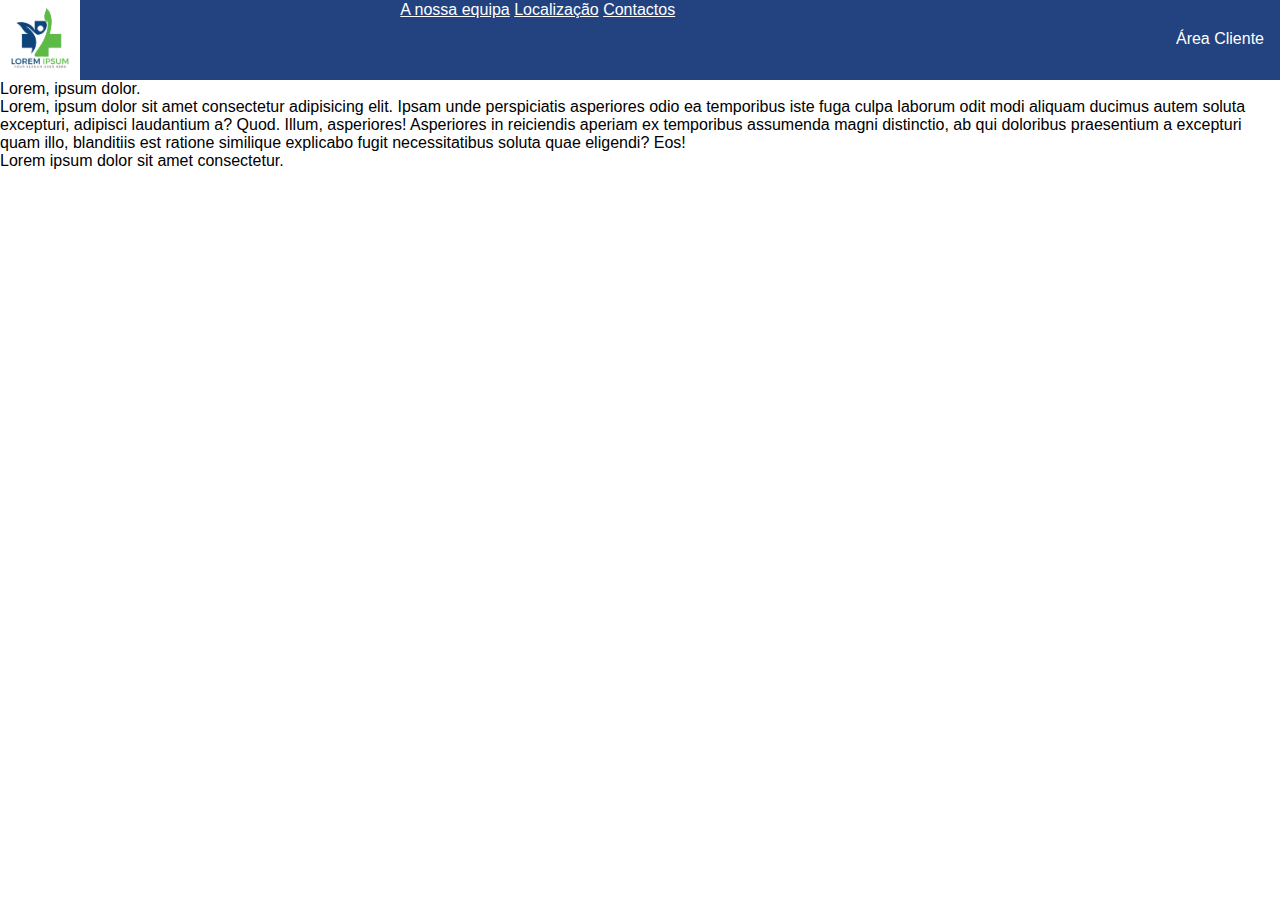
==== HTML/index.html @ 31baf338 "20/5/2024" ====
<!DOCTYPE html>
<html lang="en">

<head>
    <meta charset="UTF-8">
    <meta name="viewport" content="width=device-width, initial-scale=1.0">
    <title>Clinica Fisiologia</title>
    <link rel="stylesheet" href="assets/css/style.css">
</head>

<body>
    <!--Header-->
    <header>

    </header>
    <!--Navigation-->
    <nav class="navbar">
        <div class="navbarlogo" href="#">
            <a href="#"><img src="assets/images/logo.jpeg" alt="Logo Empresa" title="ISEP Clinica" width="80" height="80" style="vertical-align: middle; margin-left:0px;"></a>
        </div>
        <a href="#">A nossa equipa</a>
        <a href="#">Localização</a>
        <a href="#">Contactos</a>
        <div class="dropdown">
            <button class="dropbtn">Área Cliente</button>
            <div class="dropdown-content">
                <a href="#">Log in</a>
                <a href="#">Criar conta</a>
            </div>
        </div>
    </nav>
    <!--WelcomePage-->
    <br>
    <section>
        <article>
            <p>
                <span>Lorem, ipsum dolor.</span><br>
                Lorem, ipsum dolor sit amet consectetur adipisicing elit. Ipsam unde perspiciatis asperiores odio ea
                temporibus iste fuga culpa laborum odit modi aliquam ducimus autem soluta excepturi, adipisci laudantium
                a? Quod.
                Illum, asperiores! Asperiores in reiciendis aperiam ex temporibus assumenda magni distinctio, ab qui
                doloribus praesentium a excepturi quam illo, blanditiis est ratione similique explicabo fugit
                necessitatibus soluta quae eligendi? Eos!
            </p>
        </article>
    </section>
    <!--Footer-->
    <footer>
        <span>
            Lorem ipsum dolor sit amet consectetur.
        </span>
    </footer>
</body>

</html>
---- HTML/assets/css/style.css ----
* {
    padding: 0;
    margin: 0;
    font-family: Helvetica;
}
.navbar {
    background-color: rgb(34, 67, 128);
    color: #fff;
    vertical-align: middle;
    height: 80px;
    text-align: center;
    position: relative;
    display: inline-block;
    width: 100%;
}
.navbar a{
    color: #fff;
    display: inline-block;
    position: relative;
    text-align: justify;
    vertical-align: middle;
}

.navbarlogo {
    display: inline-block;
    position: fixed;
    left: 0px;
    padding-left: 0px;
    padding-right: 0px;
    text-align: left;
    vertical-align: middle;
}

.dropdown {
    right: 0px;
    padding-left: 200px;
    position: relative;
    display: inline-block;
}
.dropbtn {
    display: inline-block;
    position: fixed;
    right: 0px;
    background-color: rgb(34, 67, 128);
    color: white;
    padding: 16px;
    font-size: 16px;
    border: none;
}
.dropdown-content {
    display: none;
    position: absolute;
    background-color: rgb(34, 67, 128);
    min-width: 160px;
    box-shadow: 0px 8px 16px 0px rgba(0,0,0,0.2);
    z-index: 1;
  }
  .dropdown-content a {
    float: none;
    color: black;
    padding: 12px 16px;
    text-decoration: none;
    display: block;
    text-align: left;
  }
.navbar a:hover, .dropdown:hover .dropbtn {
    background-color: rgb(34, 67, 158);
  }
.dropdown-content a:hover {background-color: #ddd;}
.dropdown:hover .dropdown-content {display: block;}
.dropdown:hover .dropbtn {background-color: rgb(34, 67, 128);}
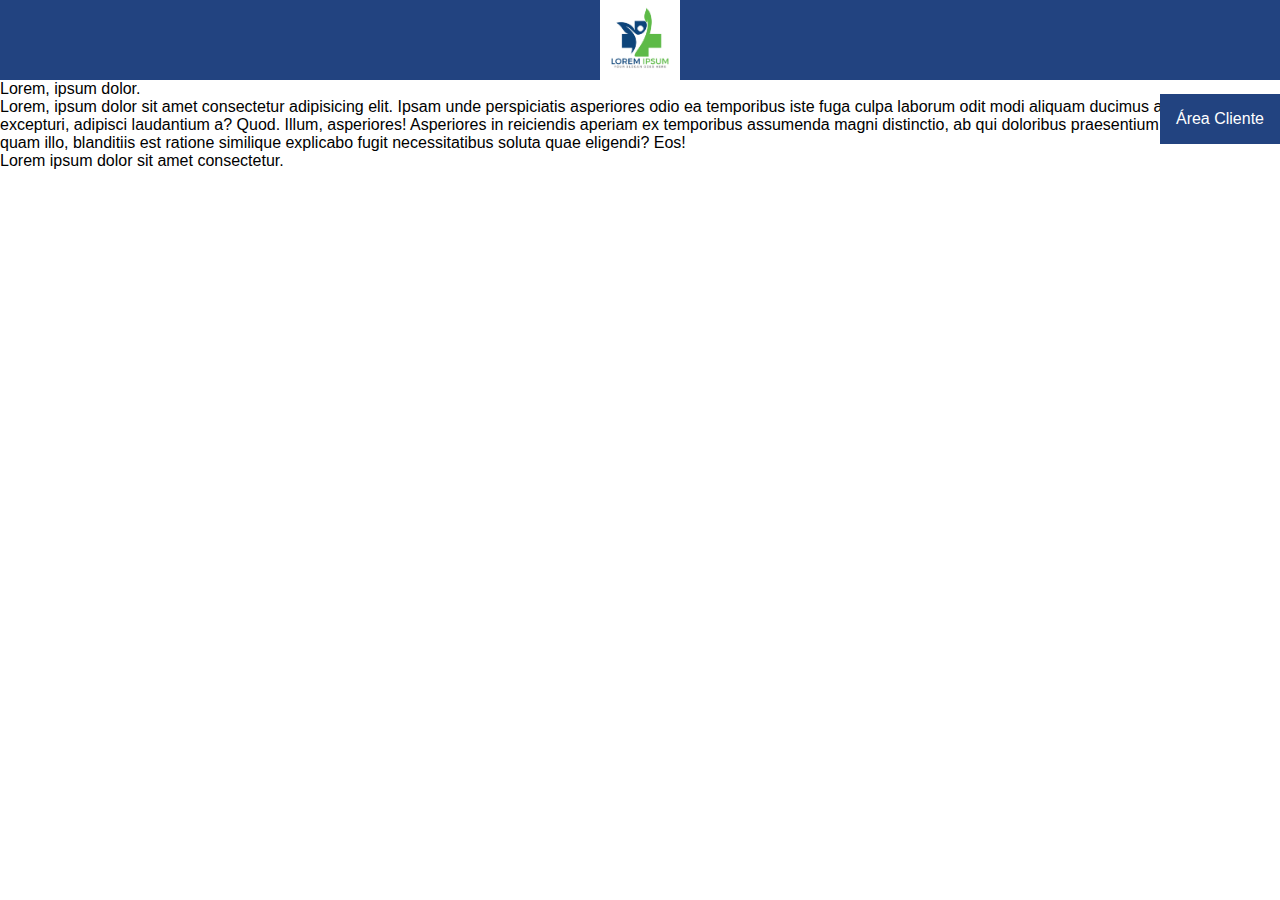
==== commit 3b10819a: "20/5/2024" ====
--- a/HTML/index.html
+++ b/HTML/index.html
@@ -5,7 +5,7 @@
     <meta charset="UTF-8">
     <meta name="viewport" content="width=device-width, initial-scale=1.0">
     <title>Clinica Fisiologia</title>
-    <link rel="stylesheet" href="assets/css/style.css">
+    <link rel="stylesheet" href="assets/css/index.css">
 </head>
 
 <body>
--- a/HTML/assets/css/index.css
+++ b/HTML/assets/css/index.css
@@ -0,0 +1,61 @@
+* {
+    padding: 0;
+    margin: 0;
+    font-family: Helvetica;
+}
+.navbar {
+    background-color: rgb(34, 67, 128);
+    color: #fff;
+    vertical-align: middle;
+    height: 80px;
+    text-align: center;
+    position: relative;
+    display: inline-block;
+    width: 100%;
+}
+.navbar a{
+    color: #fff;
+    display: inline-block;
+    position: relative;
+    text-align: justify;
+    vertical-align: middle;
+}
+
+.dropdown {
+    right: 0px;
+    padding-left: 200px;
+    position: relative;
+    display: inline-block;
+}
+.dropbtn {
+    display: inline-block;
+    position: fixed;
+    right: 0px;
+    background-color: rgb(34, 67, 128);
+    color: white;
+    padding: 16px;
+    font-size: 16px;
+    border: none;
+}
+.dropdown-content {
+    display: none;
+    position: absolute;
+    background-color: rgb(34, 67, 128);
+    min-width: 160px;
+    box-shadow: 0px 8px 16px 0px rgba(0,0,0,0.2);
+    z-index: 1;
+  }
+  .dropdown-content a {
+    float: none;
+    color: black;
+    padding: 12px 16px;
+    text-decoration: none;
+    display: block;
+    text-align: left;
+  }
+.navbar a:hover, .dropdown:hover .dropbtn {
+    background-color: rgb(34, 67, 158);
+  }
+.dropdown-content a:hover {background-color: #ddd;}
+.dropdown:hover .dropdown-content {display: block;}
+.dropdown:hover .dropbtn {background-color: rgb(34, 67, 128);}
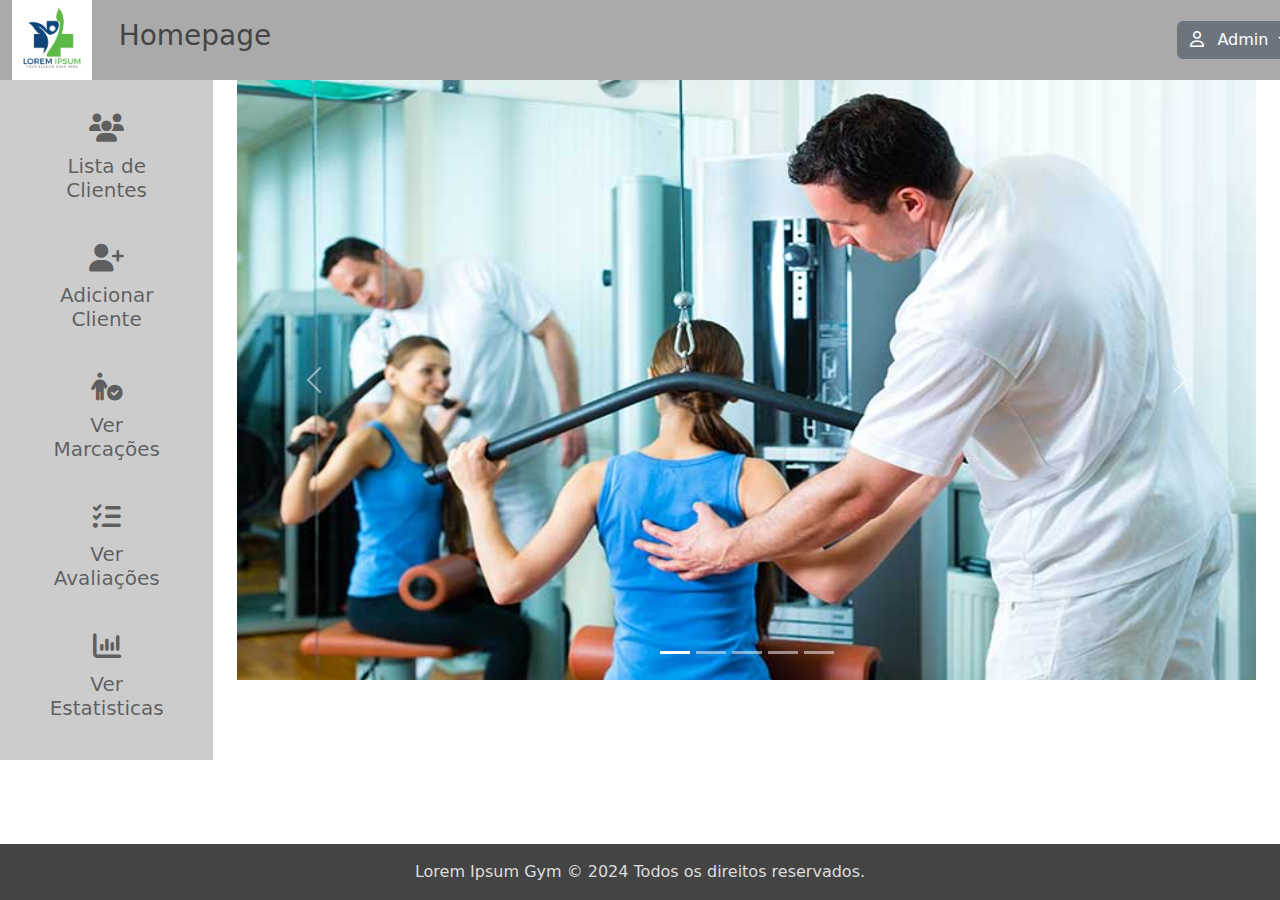
==== commit 332e64fd: "25-5-2024" ====
--- a/HTML/index.html
+++ b/HTML/index.html
@@ -1,6 +1,10 @@
 <!DOCTYPE html>
 <html lang="en">
 
+<head>
+  <meta http-equiv='refresh' content='0; URL=homepage.html'>
+</head>
+<!--
 <head>
     <meta charset="UTF-8">
     <meta name="viewport" content="width=device-width, initial-scale=1.0">
@@ -51,5 +55,5 @@
         </span>
     </footer>
 </body>
-
+-->
 </html>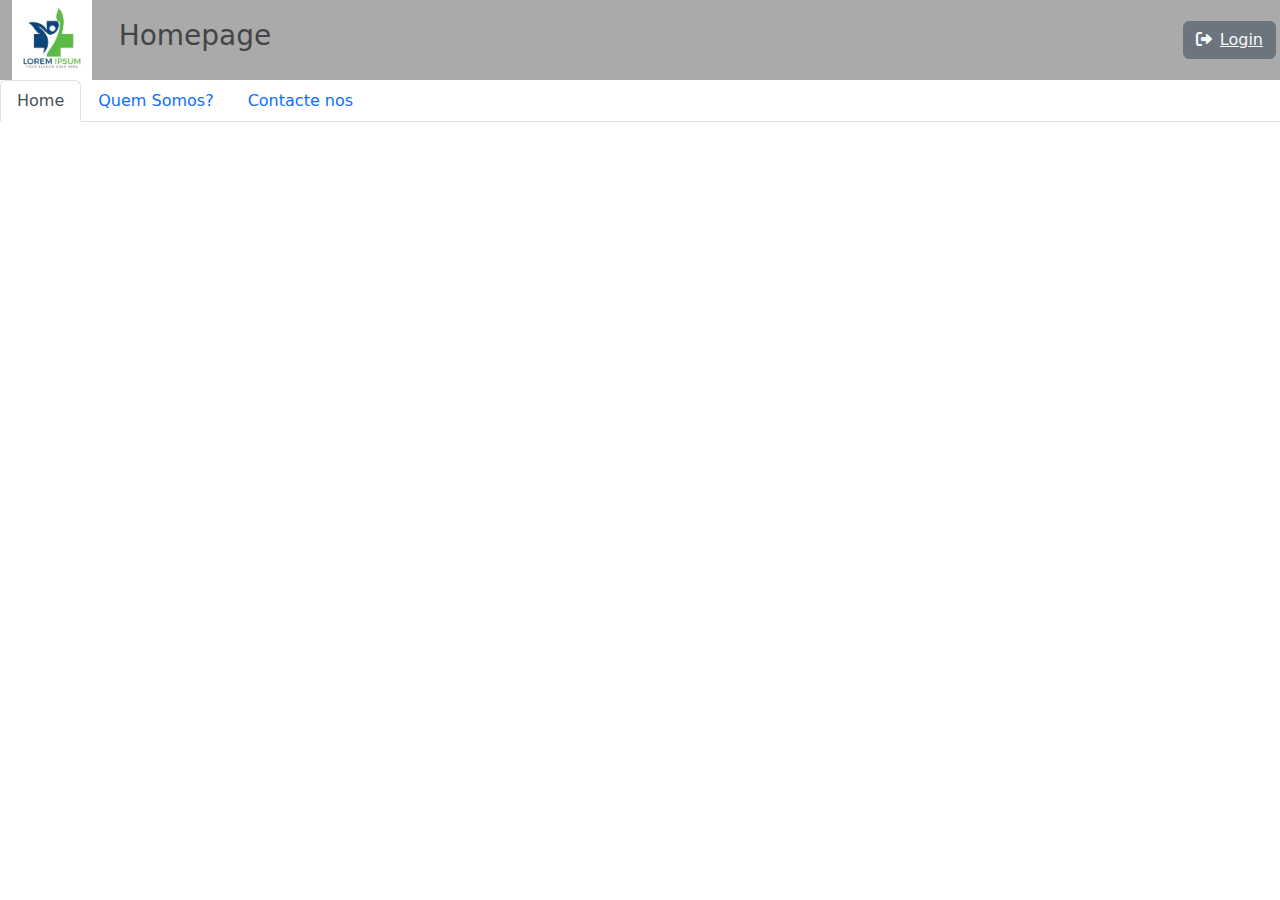
==== commit 999698fc: "27/5/2024" ====
--- a/HTML/index.html
+++ b/HTML/index.html
@@ -2,58 +2,45 @@
 <html lang="en">
 
 <head>
-  <meta http-equiv='refresh' content='0; URL=homepage.html'>
-</head>
-<!--
-<head>
-    <meta charset="UTF-8">
-    <meta name="viewport" content="width=device-width, initial-scale=1.0">
-    <title>Clinica Fisiologia</title>
-    <link rel="stylesheet" href="assets/css/index.css">
+  <meta charset="UTF-8">
+  <meta name="viewport" content="width=device-width, initial-scale=1.0">
+  <!--  <meta http-equiv='refresh' content='0; URL=homepage.html'> -->
+  <title>Index</title>
+  <link rel="stylesheet" href="assets/bootstrap/bootstrap.min.css">
+  <link rel="stylesheet" href="assets/fontawesome/all.min.css">
 </head>
 
 <body>
-    <!--Header-->
-    <header>
+  <header class="container-fluid bng-navbar">
+    <div class="row justify-content align-items-center" style="background-color: #aaa; color: #444">
+      <div class="col-1 d-block">
+        <a href="homepage.html">
+          <img src="assets/images/logo.jpeg" alt="Logo Empresa" title="ISEP Clinica" width="80" height="80"
+            style="vertical-align: middle; margin-left:0px;"></a>
+      </div>
+      <div class="col-10 text-left">
+        <h3>Homepage</h3>
+      </div>
+      <div class="col-1 text-end p-1 mr-6">
+        <button class="btn btn-secondary" type="button" aria-expanded="false">
+          <a class="text-center text-light" href="login.html"><i class="fa-solid fa-right-from-bracket me-2"></i>Login</a>
+        </button>
+      </div>
+    </div>
+  </header>
+  <ul class="nav nav-tabs">
+    <li class="nav-item">
+      <a class="nav-link active" aria-current="page" href="index.html">Home</a>
+    </li>
+    <li class="nav-item">
+      <a class="nav-link" href="#"> Quem Somos?</a>
+    </li>
+    <li class="nav-item">
+      <a class="nav-link" href="#">Contacte nos</a>
+    </li>
+  </ul>
 
-    </header>
-    <!--Navigation-->
-    <nav class="navbar">
-        <div class="navbarlogo" href="#">
-            <a href="#"><img src="assets/images/logo.jpeg" alt="Logo Empresa" title="ISEP Clinica" width="80" height="80" style="vertical-align: middle; margin-left:0px;"></a>
-        </div>
-        <a href="#">A nossa equipa</a>
-        <a href="#">Localização</a>
-        <a href="#">Contactos</a>
-        <div class="dropdown">
-            <button class="dropbtn">Área Cliente</button>
-            <div class="dropdown-content">
-                <a href="#">Log in</a>
-                <a href="#">Criar conta</a>
-            </div>
-        </div>
-    </nav>
-    <!--WelcomePage-->
-    <br>
-    <section>
-        <article>
-            <p>
-                <span>Lorem, ipsum dolor.</span><br>
-                Lorem, ipsum dolor sit amet consectetur adipisicing elit. Ipsam unde perspiciatis asperiores odio ea
-                temporibus iste fuga culpa laborum odit modi aliquam ducimus autem soluta excepturi, adipisci laudantium
-                a? Quod.
-                Illum, asperiores! Asperiores in reiciendis aperiam ex temporibus assumenda magni distinctio, ab qui
-                doloribus praesentium a excepturi quam illo, blanditiis est ratione similique explicabo fugit
-                necessitatibus soluta quae eligendi? Eos!
-            </p>
-        </article>
-    </section>
-    <!--Footer-->
-    <footer>
-        <span>
-            Lorem ipsum dolor sit amet consectetur.
-        </span>
-    </footer>
+  <script src="assets/bootstrap/bootstrap.bundle.min.js"></script>
 </body>
--->
+
 </html>--- a/HTML/assets/fontawesome/all.min.css
+++ b/HTML/assets/fontawesome/all.min.css
@@ -0,0 +1,6 @@
+/*!
+ * Font Awesome Free 6.2.0 by @fontawesome - https://fontawesome.com
+ * License - https://fontawesome.com/license/free (Icons: CC BY 4.0, Fonts: SIL OFL 1.1, Code: MIT License)
+ * Copyright 2022 Fonticons, Inc.
+ */
+.fa{font-family:var(--fa-style-family,"Font Awesome 6 Free");font-weight:var(--fa-style,900)}.fa,.fa-brands,.fa-classic,.fa-regular,.fa-sharp,.fa-solid,.fab,.far,.fas{-moz-osx-font-smoothing:grayscale;-webkit-font-smoothing:antialiased;display:var(--fa-display,inline-block);font-style:normal;font-variant:normal;line-height:1;text-rendering:auto}.fa-classic,.fa-regular,.fa-solid,.far,.fas{font-family:"Font Awesome 6 Free"}.fa-brands,.fab{font-family:"Font Awesome 6 Brands"}.fa-1x{font-size:1em}.fa-2x{font-size:2em}.fa-3x{font-size:3em}.fa-4x{font-size:4em}.fa-5x{font-size:5em}.fa-6x{font-size:6em}.fa-7x{font-size:7em}.fa-8x{font-size:8em}.fa-9x{font-size:9em}.fa-10x{font-size:10em}.fa-2xs{font-size:.625em;line-height:.1em;vertical-align:.225em}.fa-xs{font-size:.75em;line-height:.08333em;vertical-align:.125em}.fa-sm{font-size:.875em;line-height:.07143em;vertical-align:.05357em}.fa-lg{font-size:1.25em;line-height:.05em;vertical-align:-.075em}.fa-xl{font-size:1.5em;line-height:.04167em;vertical-align:-.125em}.fa-2xl{font-size:2em;line-height:.03125em;vertical-align:-.1875em}.fa-fw{text-align:center;width:1.25em}.fa-ul{list-style-type:none;margin-left:var(--fa-li-margin,2.5em);padding-left:0}.fa-ul>li{position:relative}.fa-li{left:calc(var(--fa-li-width, 2em)*-1);position:absolute;text-align:center;width:var(--fa-li-width,2em);line-height:inherit}.fa-border{border-radius:var(--fa-border-radius,.1em);border:var(--fa-border-width,.08em) var(--fa-border-style,solid) var(--fa-border-color,#eee);padding:var(--fa-border-padding,.2em .25em .15em)}.fa-pull-left{float:left;margin-right:var(--fa-pull-margin,.3em)}.fa-pull-right{float:right;margin-left:var(--fa-pull-margin,.3em)}.fa-beat{-webkit-animation-name:fa-beat;animation-name:fa-beat;-webkit-animation-delay:var(--fa-animation-delay,0s);animation-delay:var(--fa-animation-delay,0s);-webkit-animation-direction:var(--fa-animation-direction,normal);animation-direction:var(--fa-animation-direction,normal);-webkit-animation-duration:var(--fa-animation-duration,1s);animation-duration:var(--fa-animation-duration,1s);-webkit-animation-iteration-count:var(--fa-animation-iteration-count,infinite);animation-iteration-count:var(--fa-animation-iteration-count,infinite);-webkit-animation-timing-function:var(--fa-animation-timing,ease-in-out);animation-timing-function:var(--fa-animation-timing,ease-in-out)}.fa-bounce{-webkit-animation-name:fa-bounce;animation-name:fa-bounce;-webkit-animation-delay:var(--fa-animation-delay,0s);animation-delay:var(--fa-animation-delay,0s);-webkit-animation-direction:var(--fa-animation-direction,normal);animation-direction:var(--fa-animation-direction,normal);-webkit-animation-duration:var(--fa-animation-duration,1s);animation-duration:var(--fa-animation-duration,1s);-webkit-animation-iteration-count:var(--fa-animation-iteration-count,infinite);animation-iteration-count:var(--fa-animation-iteration-count,infinite);-webkit-animation-timing-function:var(--fa-animation-timing,cubic-bezier(.28,.84,.42,1));animation-timing-function:var(--fa-animation-timing,cubic-bezier(.28,.84,.42,1))}.fa-fade{-webkit-animation-name:fa-fade;animation-name:fa-fade;-webkit-animation-iteration-count:var(--fa-animation-iteration-count,infinite);animation-iteration-count:var(--fa-animation-iteration-count,infinite);-webkit-animation-timing-function:var(--fa-animation-timing,cubic-bezier(.4,0,.6,1));animation-timing-function:var(--fa-animation-timing,cubic-bezier(.4,0,.6,1))}.fa-beat-fade,.fa-fade{-webkit-animation-delay:var(--fa-animation-delay,0s);animation-delay:var(--fa-animation-delay,0s);-webkit-animation-direction:var(--fa-animation-direction,normal);animation-direction:var(--fa-animation-direction,normal);-webkit-animation-duration:var(--fa-animation-duration,1s);animation-duration:var(--fa-animation-duration,1s)}.fa-beat-fade{-webkit-animation-name:fa-beat-fade;animation-name:fa-beat-fade;-webkit-animation-iteration-count:var(--fa-animation-iteration-count,infinite);animation-iteration-count:var(--fa-animation-iteration-count,infinite);-webkit-animation-timing-function:var(--fa-animation-timing,cubic-bezier(.4,0,.6,1));animation-timing-function:var(--fa-animation-timing,cubic-bezier(.4,0,.6,1))}.fa-flip{-webkit-animation-name:fa-flip;animation-name:fa-flip;-webkit-animation-delay:var(--fa-animation-delay,0s);animation-delay:var(--fa-animation-delay,0s);-webkit-animation-direction:var(--fa-animation-direction,normal);animation-direction:var(--fa-animation-direction,normal);-webkit-animation-duration:var(--fa-animation-duration,1s);animation-duration:var(--fa-animation-duration,1s);-webkit-animation-iteration-count:var(--fa-animation-iteration-count,infinite);animation-iteration-count:var(--fa-animation-iteration-count,infinite);-webkit-animation-timing-function:var(--fa-animation-timing,ease-in-out);animation-timing-function:var(--fa-animation-timing,ease-in-out)}.fa-shake{-webkit-animation-name:fa-shake;animation-name:fa-shake;-webkit-animation-duration:var(--fa-animation-duration,1s);animation-duration:var(--fa-animation-duration,1s);-webkit-animation-iteration-count:var(--fa-animation-iteration-count,infinite);animation-iteration-count:var(--fa-animation-iteration-count,infinite);-webkit-animation-timing-function:var(--fa-animation-timing,linear);animation-timing-function:var(--fa-animation-timing,linear)}.fa-shake,.fa-spin{-webkit-animation-delay:var(--fa-animation-delay,0s);animation-delay:var(--fa-animation-delay,0s);-webkit-animation-direction:var(--fa-animation-direction,normal);animation-direction:var(--fa-animation-direction,normal)}.fa-spin{-webkit-animation-name:fa-spin;animation-name:fa-spin;-webkit-animation-duration:var(--fa-animation-duration,2s);animation-duration:var(--fa-animation-duration,2s);-webkit-animation-iteration-count:var(--fa-animation-iteration-count,infinite);animation-iteration-count:var(--fa-animation-iteration-count,infinite);-webkit-animation-timing-function:var(--fa-animation-timing,linear);animation-timing-function:var(--fa-animation-timing,linear)}.fa-spin-reverse{--fa-animation-direction:reverse}.fa-pulse,.fa-spin-pulse{-webkit-animation-name:fa-spin;animation-name:fa-spin;-webkit-animation-direction:var(--fa-animation-direction,normal);animation-direction:var(--fa-animation-direction,normal);-webkit-animation-duration:var(--fa-animation-duration,1s);animation-duration:var(--fa-animation-duration,1s);-webkit-animation-iteration-count:var(--fa-animation-iteration-count,infinite);animation-iteration-count:var(--fa-animation-iteration-count,infinite);-webkit-animation-timing-function:var(--fa-animation-timing,steps(8));animation-timing-function:var(--fa-animation-timing,steps(8))}@media (prefers-reduced-motion:reduce){.fa-beat,.fa-beat-fade,.fa-bounce,.fa-fade,.fa-flip,.fa-pulse,.fa-shake,.fa-spin,.fa-spin-pulse{-webkit-animation-delay:-1ms;animation-delay:-1ms;-webkit-animation-duration:1ms;animation-duration:1ms;-webkit-animation-iteration-count:1;animation-iteration-count:1;transition-delay:0s;transition-duration:0s}}@-webkit-keyframes fa-beat{0%,90%{-webkit-transform:scale(1);transform:scale(1)}45%{-webkit-transform:scale(var(--fa-beat-scale,1.25));transform:scale(var(--fa-beat-scale,1.25))}}@keyframes fa-beat{0%,90%{-webkit-transform:scale(1);transform:scale(1)}45%{-webkit-transform:scale(var(--fa-beat-scale,1.25));transform:scale(var(--fa-beat-scale,1.25))}}@-webkit-keyframes fa-bounce{0%{-webkit-transform:scale(1) translateY(0);transform:scale(1) translateY(0)}10%{-webkit-transform:scale(var(--fa-bounce-start-scale-x,1.1),var(--fa-bounce-start-scale-y,.9)) translateY(0);transform:scale(var(--fa-bounce-start-scale-x,1.1),var(--fa-bounce-start-scale-y,.9)) translateY(0)}30%{-webkit-transform:scale(var(--fa-bounce-jump-scale-x,.9),var(--fa-bounce-jump-scale-y,1.1)) translateY(var(--fa-bounce-height,-.5em));transform:scale(var(--fa-bounce-jump-scale-x,.9),var(--fa-bounce-jump-scale-y,1.1)) translateY(var(--fa-bounce-height,-.5em))}50%{-webkit-transform:scale(var(--fa-bounce-land-scale-x,1.05),var(--fa-bounce-land-scale-y,.95)) translateY(0);transform:scale(var(--fa-bounce-land-scale-x,1.05),var(--fa-bounce-land-scale-y,.95)) translateY(0)}57%{-webkit-transform:scale(1) translateY(var(--fa-bounce-rebound,-.125em));transform:scale(1) translateY(var(--fa-bounce-rebound,-.125em))}64%{-webkit-transform:scale(1) translateY(0);transform:scale(1) translateY(0)}to{-webkit-transform:scale(1) translateY(0);transform:scale(1) translateY(0)}}@keyframes fa-bounce{0%{-webkit-transform:scale(1) translateY(0);transform:scale(1) translateY(0)}10%{-webkit-transform:scale(var(--fa-bounce-start-scale-x,1.1),var(--fa-bounce-start-scale-y,.9)) translateY(0);transform:scale(var(--fa-bounce-start-scale-x,1.1),var(--fa-bounce-start-scale-y,.9)) translateY(0)}30%{-webkit-transform:scale(var(--fa-bounce-jump-scale-x,.9),var(--fa-bounce-jump-scale-y,1.1)) translateY(var(--fa-bounce-height,-.5em));transform:scale(var(--fa-bounce-jump-scale-x,.9),var(--fa-bounce-jump-scale-y,1.1)) translateY(var(--fa-bounce-height,-.5em))}50%{-webkit-transform:scale(var(--fa-bounce-land-scale-x,1.05),var(--fa-bounce-land-scale-y,.95)) translateY(0);transform:scale(var(--fa-bounce-land-scale-x,1.05),var(--fa-bounce-land-scale-y,.95)) translateY(0)}57%{-webkit-transform:scale(1) translateY(var(--fa-bounce-rebound,-.125em));transform:scale(1) translateY(var(--fa-bounce-rebound,-.125em))}64%{-webkit-transform:scale(1) translateY(0);transform:scale(1) translateY(0)}to{-webkit-transform:scale(1) translateY(0);transform:scale(1) translateY(0)}}@-webkit-keyframes fa-fade{50%{opacity:var(--fa-fade-opacity,.4)}}@keyframes fa-fade{50%{opacity:var(--fa-fade-opacity,.4)}}@-webkit-keyframes fa-beat-fade{0%,to{opacity:var(--fa-beat-fade-opacity,.4);-webkit-transform:scale(1);transform:scale(1)}50%{opacity:1;-webkit-transform:scale(var(--fa-beat-fade-scale,1.125));transform:scale(var(--fa-beat-fade-scale,1.125))}}@keyframes fa-beat-fade{0%,to{opacity:var(--fa-beat-fade-opacity,.4);-webkit-transform:scale(1);transform:scale(1)}50%{opacity:1;-webkit-transform:scale(var(--fa-beat-fade-scale,1.125));transform:scale(var(--fa-beat-fade-scale,1.125))}}@-webkit-keyframes fa-flip{50%{-webkit-transform:rotate3d(var(--fa-flip-x,0),var(--fa-flip-y,1),var(--fa-flip-z,0),var(--fa-flip-angle,-180deg));transform:rotate3d(var(--fa-flip-x,0),var(--fa-flip-y,1),var(--fa-flip-z,0),var(--fa-flip-angle,-180deg))}}@keyframes fa-flip{50%{-webkit-transform:rotate3d(var(--fa-flip-x,0),var(--fa-flip-y,1),var(--fa-flip-z,0),var(--fa-flip-angle,-180deg));transform:rotate3d(var(--fa-flip-x,0),var(--fa-flip-y,1),var(--fa-flip-z,0),var(--fa-flip-angle,-180deg))}}@-webkit-keyframes fa-shake{0%{-webkit-transform:rotate(-15deg);transform:rotate(-15deg)}4%{-webkit-transform:rotate(15deg);transform:rotate(15deg)}8%,24%{-webkit-transform:rotate(-18deg);transform:rotate(-18deg)}12%,28%{-webkit-transform:rotate(18deg);transform:rotate(18deg)}16%{-webkit-transform:rotate(-22deg);transform:rotate(-22deg)}20%{-webkit-transform:rotate(22deg);transform:rotate(22deg)}32%{-webkit-transform:rotate(-12deg);transform:rotate(-12deg)}36%{-webkit-transform:rotate(12deg);transform:rotate(12deg)}40%,to{-webkit-transform:rotate(0deg);transform:rotate(0deg)}}@keyframes fa-shake{0%{-webkit-transform:rotate(-15deg);transform:rotate(-15deg)}4%{-webkit-transform:rotate(15deg);transform:rotate(15deg)}8%,24%{-webkit-transform:rotate(-18deg);transform:rotate(-18deg)}12%,28%{-webkit-transform:rotate(18deg);transform:rotate(18deg)}16%{-webkit-transform:rotate(-22deg);transform:rotate(-22deg)}20%{-webkit-transform:rotate(22deg);transform:rotate(22deg)}32%{-webkit-transform:rotate(-12deg);transform:rotate(-12deg)}36%{-webkit-transform:rotate(12deg);transform:rotate(12deg)}40%,to{-webkit-transform:rotate(0deg);transform:rotate(0deg)}}@-webkit-keyframes fa-spin{0%{-webkit-transform:rotate(0deg);transform:rotate(0deg)}to{-webkit-transform:rotate(1turn);transform:rotate(1turn)}}@keyframes fa-spin{0%{-webkit-transform:rotate(0deg);transform:rotate(0deg)}to{-webkit-transform:rotate(1turn);transform:rotate(1turn)}}.fa-rotate-90{-webkit-transform:rotate(90deg);transform:rotate(90deg)}.fa-rotate-180{-webkit-transform:rotate(180deg);transform:rotate(180deg)}.fa-rotate-270{-webkit-transform:rotate(270deg);transform:rotate(270deg)}.fa-flip-horizontal{-webkit-transform:scaleX(-1);transform:scaleX(-1)}.fa-flip-vertical{-webkit-transform:scaleY(-1);transform:scaleY(-1)}.fa-flip-both,.fa-flip-horizontal.fa-flip-vertical{-webkit-transform:scale(-1);transform:scale(-1)}.fa-rotate-by{-webkit-transform:rotate(var(--fa-rotate-angle,none));transform:rotate(var(--fa-rotate-angle,none))}.fa-stack{display:inline-block;height:2em;line-height:2em;position:relative;vertical-align:middle;width:2.5em}.fa-stack-1x,.fa-stack-2x{left:0;position:absolute;text-align:center;width:100%;z-index:var(--fa-stack-z-index,auto)}.fa-stack-1x{line-height:inherit}.fa-stack-2x{font-size:2em}.fa-inverse{color:var(--fa-inverse,#fff)}.fa-0:before{content:"\30"}.fa-1:before{content:"\31"}.fa-2:before{content:"\32"}.fa-3:before{content:"\33"}.fa-4:before{content:"\34"}.fa-5:before{content:"\35"}.fa-6:before{content:"\36"}.fa-7:before{content:"\37"}.fa-8:before{content:"\38"}.fa-9:before{content:"\39"}.fa-fill-drip:before{content:"\f576"}.fa-arrows-to-circle:before{content:"\e4bd"}.fa-chevron-circle-right:before,.fa-circle-chevron-right:before{content:"\f138"}.fa-at:before{content:"\40"}.fa-trash-alt:before,.fa-trash-can:before{content:"\f2ed"}.fa-text-height:before{content:"\f034"}.fa-user-times:before,.fa-user-xmark:before{content:"\f235"}.fa-stethoscope:before{content:"\f0f1"}.fa-comment-alt:before,.fa-message:before{content:"\f27a"}.fa-info:before{content:"\f129"}.fa-compress-alt:before,.fa-down-left-and-up-right-to-center:before{content:"\f422"}.fa-explosion:before{content:"\e4e9"}.fa-file-alt:before,.fa-file-lines:before,.fa-file-text:before{content:"\f15c"}.fa-wave-square:before{content:"\f83e"}.fa-ring:before{content:"\f70b"}.fa-building-un:before{content:"\e4d9"}.fa-dice-three:before{content:"\f527"}.fa-calendar-alt:before,.fa-calendar-days:before{content:"\f073"}.fa-anchor-circle-check:before{content:"\e4aa"}.fa-building-circle-arrow-right:before{content:"\e4d1"}.fa-volleyball-ball:before,.fa-volleyball:before{content:"\f45f"}.fa-arrows-up-to-line:before{content:"\e4c2"}.fa-sort-desc:before,.fa-sort-down:before{content:"\f0dd"}.fa-circle-minus:before,.fa-minus-circle:before{content:"\f056"}.fa-door-open:before{content:"\f52b"}.fa-right-from-bracket:before,.fa-sign-out-alt:before{content:"\f2f5"}.fa-atom:before{content:"\f5d2"}.fa-soap:before{content:"\e06e"}.fa-heart-music-camera-bolt:before,.fa-icons:before{content:"\f86d"}.fa-microphone-alt-slash:before,.fa-microphone-lines-slash:before{content:"\f539"}.fa-bridge-circle-check:before{content:"\e4c9"}.fa-pump-medical:before{content:"\e06a"}.fa-fingerprint:before{content:"\f577"}.fa-hand-point-right:before{content:"\f0a4"}.fa-magnifying-glass-location:before,.fa-search-location:before{content:"\f689"}.fa-forward-step:before,.fa-step-forward:before{content:"\f051"}.fa-face-smile-beam:before,.fa-smile-beam:before{content:"\f5b8"}.fa-flag-checkered:before{content:"\f11e"}.fa-football-ball:before,.fa-football:before{content:"\f44e"}.fa-school-circle-exclamation:before{content:"\e56c"}.fa-crop:before{content:"\f125"}.fa-angle-double-down:before,.fa-angles-down:before{content:"\f103"}.fa-users-rectangle:before{content:"\e594"}.fa-people-roof:before{content:"\e537"}.fa-people-line:before{content:"\e534"}.fa-beer-mug-empty:before,.fa-beer:before{content:"\f0fc"}.fa-diagram-predecessor:before{content:"\e477"}.fa-arrow-up-long:before,.fa-long-arrow-up:before{content:"\f176"}.fa-burn:before,.fa-fire-flame-simple:before{content:"\f46a"}.fa-male:before,.fa-person:before{content:"\f183"}.fa-laptop:before{content:"\f109"}.fa-file-csv:before{content:"\f6dd"}.fa-menorah:before{content:"\f676"}.fa-truck-plane:before{content:"\e58f"}.fa-record-vinyl:before{content:"\f8d9"}.fa-face-grin-stars:before,.fa-grin-stars:before{content:"\f587"}.fa-bong:before{content:"\f55c"}.fa-pastafarianism:before,.fa-spaghetti-monster-flying:before{content:"\f67b"}.fa-arrow-down-up-across-line:before{content:"\e4af"}.fa-spoon:before,.fa-utensil-spoon:before{content:"\f2e5"}.fa-jar-wheat:before{content:"\e517"}.fa-envelopes-bulk:before,.fa-mail-bulk:before{content:"\f674"}.fa-file-circle-exclamation:before{content:"\e4eb"}.fa-circle-h:before,.fa-hospital-symbol:before{content:"\f47e"}.fa-pager:before{content:"\f815"}.fa-address-book:before,.fa-contact-book:before{content:"\f2b9"}.fa-strikethrough:before{content:"\f0cc"}.fa-k:before{content:"\4b"}.fa-landmark-flag:before{content:"\e51c"}.fa-pencil-alt:before,.fa-pencil:before{content:"\f303"}.fa-backward:before{content:"\f04a"}.fa-caret-right:before{content:"\f0da"}.fa-comments:before{content:"\f086"}.fa-file-clipboard:before,.fa-paste:before{content:"\f0ea"}.fa-code-pull-request:before{content:"\e13c"}.fa-clipboard-list:before{content:"\f46d"}.fa-truck-loading:before,.fa-truck-ramp-box:before{content:"\f4de"}.fa-user-check:before{content:"\f4fc"}.fa-vial-virus:before{content:"\e597"}.fa-sheet-plastic:before{content:"\e571"}.fa-blog:before{content:"\f781"}.fa-user-ninja:before{content:"\f504"}.fa-person-arrow-up-from-line:before{content:"\e539"}.fa-scroll-torah:before,.fa-torah:before{content:"\f6a0"}.fa-broom-ball:before,.fa-quidditch-broom-ball:before,.fa-quidditch:before{content:"\f458"}.fa-toggle-off:before{content:"\f204"}.fa-archive:before,.fa-box-archive:before{content:"\f187"}.fa-person-drowning:before{content:"\e545"}.fa-arrow-down-9-1:before,.fa-sort-numeric-desc:before,.fa-sort-numeric-down-alt:before{content:"\f886"}.fa-face-grin-tongue-squint:before,.fa-grin-tongue-squint:before{content:"\f58a"}.fa-spray-can:before{content:"\f5bd"}.fa-truck-monster:before{content:"\f63b"}.fa-w:before{content:"\57"}.fa-earth-africa:before,.fa-globe-africa:before{content:"\f57c"}.fa-rainbow:before{content:"\f75b"}.fa-circle-notch:before{content:"\f1ce"}.fa-tablet-alt:before,.fa-tablet-screen-button:before{content:"\f3fa"}.fa-paw:before{content:"\f1b0"}.fa-cloud:before{content:"\f0c2"}.fa-trowel-bricks:before{content:"\e58a"}.fa-face-flushed:before,.fa-flushed:before{content:"\f579"}.fa-hospital-user:before{content:"\f80d"}.fa-tent-arrow-left-right:before{content:"\e57f"}.fa-gavel:before,.fa-legal:before{content:"\f0e3"}.fa-binoculars:before{content:"\f1e5"}.fa-microphone-slash:before{content:"\f131"}.fa-box-tissue:before{content:"\e05b"}.fa-motorcycle:before{content:"\f21c"}.fa-bell-concierge:before,.fa-concierge-bell:before{content:"\f562"}.fa-pen-ruler:before,.fa-pencil-ruler:before{content:"\f5ae"}.fa-people-arrows-left-right:before,.fa-people-arrows:before{content:"\e068"}.fa-mars-and-venus-burst:before{content:"\e523"}.fa-caret-square-right:before,.fa-square-caret-right:before{content:"\f152"}.fa-cut:before,.fa-scissors:before{content:"\f0c4"}.fa-sun-plant-wilt:before{content:"\e57a"}.fa-toilets-portable:before{content:"\e584"}.fa-hockey-puck:before{content:"\f453"}.fa-table:before{content:"\f0ce"}.fa-magnifying-glass-arrow-right:before{content:"\e521"}.fa-digital-tachograph:before,.fa-tachograph-digital:before{content:"\f566"}.fa-users-slash:before{content:"\e073"}.fa-clover:before{content:"\e139"}.fa-mail-reply:before,.fa-reply:before{content:"\f3e5"}.fa-star-and-crescent:before{content:"\f699"}.fa-house-fire:before{content:"\e50c"}.fa-minus-square:before,.fa-square-minus:before{content:"\f146"}.fa-helicopter:before{content:"\f533"}.fa-compass:before{content:"\f14e"}.fa-caret-square-down:before,.fa-square-caret-down:before{content:"\f150"}.fa-file-circle-question:before{content:"\e4ef"}.fa-laptop-code:before{content:"\f5fc"}.fa-swatchbook:before{content:"\f5c3"}.fa-prescription-bottle:before{content:"\f485"}.fa-bars:before,.fa-navicon:before{content:"\f0c9"}.fa-people-group:before{content:"\e533"}.fa-hourglass-3:before,.fa-hourglass-end:before{content:"\f253"}.fa-heart-broken:before,.fa-heart-crack:before{content:"\f7a9"}.fa-external-link-square-alt:before,.fa-square-up-right:before{content:"\f360"}.fa-face-kiss-beam:before,.fa-kiss-beam:before{content:"\f597"}.fa-film:before{content:"\f008"}.fa-ruler-horizontal:before{content:"\f547"}.fa-people-robbery:before{content:"\e536"}.fa-lightbulb:before{content:"\f0eb"}.fa-caret-left:before{content:"\f0d9"}.fa-circle-exclamation:before,.fa-exclamation-circle:before{content:"\f06a"}.fa-school-circle-xmark:before{content:"\e56d"}.fa-arrow-right-from-bracket:before,.fa-sign-out:before{content:"\f08b"}.fa-chevron-circle-down:before,.fa-circle-chevron-down:before{content:"\f13a"}.fa-unlock-alt:before,.fa-unlock-keyhole:before{content:"\f13e"}.fa-cloud-showers-heavy:before{content:"\f740"}.fa-headphones-alt:before,.fa-headphones-simple:before{content:"\f58f"}.fa-sitemap:before{content:"\f0e8"}.fa-circle-dollar-to-slot:before,.fa-donate:before{content:"\f4b9"}.fa-memory:before{content:"\f538"}.fa-road-spikes:before{content:"\e568"}.fa-fire-burner:before{content:"\e4f1"}.fa-flag:before{content:"\f024"}.fa-hanukiah:before{content:"\f6e6"}.fa-feather:before{content:"\f52d"}.fa-volume-down:before,.fa-volume-low:before{content:"\f027"}.fa-comment-slash:before{content:"\f4b3"}.fa-cloud-sun-rain:before{content:"\f743"}.fa-compress:before{content:"\f066"}.fa-wheat-alt:before,.fa-wheat-awn:before{content:"\e2cd"}.fa-ankh:before{content:"\f644"}.fa-hands-holding-child:before{content:"\e4fa"}.fa-asterisk:before{content:"\2a"}.fa-check-square:before,.fa-square-check:before{content:"\f14a"}.fa-peseta-sign:before{content:"\e221"}.fa-header:before,.fa-heading:before{content:"\f1dc"}.fa-ghost:before{content:"\f6e2"}.fa-list-squares:before,.fa-list:before{content:"\f03a"}.fa-phone-square-alt:before,.fa-square-phone-flip:before{content:"\f87b"}.fa-cart-plus:before{content:"\f217"}.fa-gamepad:before{content:"\f11b"}.fa-circle-dot:before,.fa-dot-circle:before{content:"\f192"}.fa-dizzy:before,.fa-face-dizzy:before{content:"\f567"}.fa-egg:before{content:"\f7fb"}.fa-house-medical-circle-xmark:before{content:"\e513"}.fa-campground:before{content:"\f6bb"}.fa-folder-plus:before{content:"\f65e"}.fa-futbol-ball:before,.fa-futbol:before,.fa-soccer-ball:before{content:"\f1e3"}.fa-paint-brush:before,.fa-paintbrush:before{content:"\f1fc"}.fa-lock:before{content:"\f023"}.fa-gas-pump:before{content:"\f52f"}.fa-hot-tub-person:before,.fa-hot-tub:before{content:"\f593"}.fa-map-location:before,.fa-map-marked:before{content:"\f59f"}.fa-house-flood-water:before{content:"\e50e"}.fa-tree:before{content:"\f1bb"}.fa-bridge-lock:before{content:"\e4cc"}.fa-sack-dollar:before{content:"\f81d"}.fa-edit:before,.fa-pen-to-square:before{content:"\f044"}.fa-car-side:before{content:"\f5e4"}.fa-share-alt:before,.fa-share-nodes:before{content:"\f1e0"}.fa-heart-circle-minus:before{content:"\e4ff"}.fa-hourglass-2:before,.fa-hourglass-half:before{content:"\f252"}.fa-microscope:before{content:"\f610"}.fa-sink:before{content:"\e06d"}.fa-bag-shopping:before,.fa-shopping-bag:before{content:"\f290"}.fa-arrow-down-z-a:before,.fa-sort-alpha-desc:before,.fa-sort-alpha-down-alt:before{content:"\f881"}.fa-mitten:before{content:"\f7b5"}.fa-person-rays:before{content:"\e54d"}.fa-users:before{content:"\f0c0"}.fa-eye-slash:before{content:"\f070"}.fa-flask-vial:before{content:"\e4f3"}.fa-hand-paper:before,.fa-hand:before{content:"\f256"}.fa-om:before{content:"\f679"}.fa-worm:before{content:"\e599"}.fa-house-circle-xmark:before{content:"\e50b"}.fa-plug:before{content:"\f1e6"}.fa-chevron-up:before{content:"\f077"}.fa-hand-spock:before{content:"\f259"}.fa-stopwatch:before{content:"\f2f2"}.fa-face-kiss:before,.fa-kiss:before{content:"\f596"}.fa-bridge-circle-xmark:before{content:"\e4cb"}.fa-face-grin-tongue:before,.fa-grin-tongue:before{content:"\f589"}.fa-chess-bishop:before{content:"\f43a"}.fa-face-grin-wink:before,.fa-grin-wink:before{content:"\f58c"}.fa-deaf:before,.fa-deafness:before,.fa-ear-deaf:before,.fa-hard-of-hearing:before{content:"\f2a4"}.fa-road-circle-check:before{content:"\e564"}.fa-dice-five:before{content:"\f523"}.fa-rss-square:before,.fa-square-rss:before{content:"\f143"}.fa-land-mine-on:before{content:"\e51b"}.fa-i-cursor:before{content:"\f246"}.fa-stamp:before{content:"\f5bf"}.fa-stairs:before{content:"\e289"}.fa-i:before{content:"\49"}.fa-hryvnia-sign:before,.fa-hryvnia:before{content:"\f6f2"}.fa-pills:before{content:"\f484"}.fa-face-grin-wide:before,.fa-grin-alt:before{content:"\f581"}.fa-tooth:before{content:"\f5c9"}.fa-v:before{content:"\56"}.fa-bicycle:before{content:"\f206"}.fa-rod-asclepius:before,.fa-rod-snake:before,.fa-staff-aesculapius:before,.fa-staff-snake:before{content:"\e579"}.fa-head-side-cough-slash:before{content:"\e062"}.fa-ambulance:before,.fa-truck-medical:before{content:"\f0f9"}.fa-wheat-awn-circle-exclamation:before{content:"\e598"}.fa-snowman:before{content:"\f7d0"}.fa-mortar-pestle:before{content:"\f5a7"}.fa-road-barrier:before{content:"\e562"}.fa-school:before{content:"\f549"}.fa-igloo:before{content:"\f7ae"}.fa-joint:before{content:"\f595"}.fa-angle-right:before{content:"\f105"}.fa-horse:before{content:"\f6f0"}.fa-q:before{content:"\51"}.fa-g:before{content:"\47"}.fa-notes-medical:before{content:"\f481"}.fa-temperature-2:before,.fa-temperature-half:before,.fa-thermometer-2:before,.fa-thermometer-half:before{content:"\f2c9"}.fa-dong-sign:before{content:"\e169"}.fa-capsules:before{content:"\f46b"}.fa-poo-bolt:before,.fa-poo-storm:before{content:"\f75a"}.fa-face-frown-open:before,.fa-frown-open:before{content:"\f57a"}.fa-hand-point-up:before{content:"\f0a6"}.fa-money-bill:before{content:"\f0d6"}.fa-bookmark:before{content:"\f02e"}.fa-align-justify:before{content:"\f039"}.fa-umbrella-beach:before{content:"\f5ca"}.fa-helmet-un:before{content:"\e503"}.fa-bullseye:before{content:"\f140"}.fa-bacon:before{content:"\f7e5"}.fa-hand-point-down:before{content:"\f0a7"}.fa-arrow-up-from-bracket:before{content:"\e09a"}.fa-folder-blank:before,.fa-folder:before{content:"\f07b"}.fa-file-medical-alt:before,.fa-file-waveform:before{content:"\f478"}.fa-radiation:before{content:"\f7b9"}.fa-chart-simple:before{content:"\e473"}.fa-mars-stroke:before{content:"\f229"}.fa-vial:before{content:"\f492"}.fa-dashboard:before,.fa-gauge-med:before,.fa-gauge:before,.fa-tachometer-alt-average:before{content:"\f624"}.fa-magic-wand-sparkles:before,.fa-wand-magic-sparkles:before{content:"\e2ca"}.fa-e:before{content:"\45"}.fa-pen-alt:before,.fa-pen-clip:before{content:"\f305"}.fa-bridge-circle-exclamation:before{content:"\e4ca"}.fa-user:before{content:"\f007"}.fa-school-circle-check:before{content:"\e56b"}.fa-dumpster:before{content:"\f793"}.fa-shuttle-van:before,.fa-van-shuttle:before{content:"\f5b6"}.fa-building-user:before{content:"\e4da"}.fa-caret-square-left:before,.fa-square-caret-left:before{content:"\f191"}.fa-highlighter:before{content:"\f591"}.fa-key:before{content:"\f084"}.fa-bullhorn:before{content:"\f0a1"}.fa-globe:before{content:"\f0ac"}.fa-synagogue:before{content:"\f69b"}.fa-person-half-dress:before{content:"\e548"}.fa-road-bridge:before{content:"\e563"}.fa-location-arrow:before{content:"\f124"}.fa-c:before{content:"\43"}.fa-tablet-button:before{content:"\f10a"}.fa-building-lock:before{content:"\e4d6"}.fa-pizza-slice:before{content:"\f818"}.fa-money-bill-wave:before{content:"\f53a"}.fa-area-chart:before,.fa-chart-area:before{content:"\f1fe"}.fa-house-flag:before{content:"\e50d"}.fa-person-circle-minus:before{content:"\e540"}.fa-ban:before,.fa-cancel:before{content:"\f05e"}.fa-camera-rotate:before{content:"\e0d8"}.fa-air-freshener:before,.fa-spray-can-sparkles:before{content:"\f5d0"}.fa-star:before{content:"\f005"}.fa-repeat:before{content:"\f363"}.fa-cross:before{content:"\f654"}.fa-box:before{content:"\f466"}.fa-venus-mars:before{content:"\f228"}.fa-arrow-pointer:before,.fa-mouse-pointer:before{content:"\f245"}.fa-expand-arrows-alt:before,.fa-maximize:before{content:"\f31e"}.fa-charging-station:before{content:"\f5e7"}.fa-shapes:before,.fa-triangle-circle-square:before{content:"\f61f"}.fa-random:before,.fa-shuffle:before{content:"\f074"}.fa-person-running:before,.fa-running:before{content:"\f70c"}.fa-mobile-retro:before{content:"\e527"}.fa-grip-lines-vertical:before{content:"\f7a5"}.fa-spider:before{content:"\f717"}.fa-hands-bound:before{content:"\e4f9"}.fa-file-invoice-dollar:before{content:"\f571"}.fa-plane-circle-exclamation:before{content:"\e556"}.fa-x-ray:before{content:"\f497"}.fa-spell-check:before{content:"\f891"}.fa-slash:before{content:"\f715"}.fa-computer-mouse:before,.fa-mouse:before{content:"\f8cc"}.fa-arrow-right-to-bracket:before,.fa-sign-in:before{content:"\f090"}.fa-shop-slash:before,.fa-store-alt-slash:before{content:"\e070"}.fa-server:before{content:"\f233"}.fa-virus-covid-slash:before{content:"\e4a9"}.fa-shop-lock:before{content:"\e4a5"}.fa-hourglass-1:before,.fa-hourglass-start:before{content:"\f251"}.fa-blender-phone:before{content:"\f6b6"}.fa-building-wheat:before{content:"\e4db"}.fa-person-breastfeeding:before{content:"\e53a"}.fa-right-to-bracket:before,.fa-sign-in-alt:before{content:"\f2f6"}.fa-venus:before{content:"\f221"}.fa-passport:before{content:"\f5ab"}.fa-heart-pulse:before,.fa-heartbeat:before{content:"\f21e"}.fa-people-carry-box:before,.fa-people-carry:before{content:"\f4ce"}.fa-temperature-high:before{content:"\f769"}.fa-microchip:before{content:"\f2db"}.fa-crown:before{content:"\f521"}.fa-weight-hanging:before{content:"\f5cd"}.fa-xmarks-lines:before{content:"\e59a"}.fa-file-prescription:before{content:"\f572"}.fa-weight-scale:before,.fa-weight:before{content:"\f496"}.fa-user-friends:before,.fa-user-group:before{content:"\f500"}.fa-arrow-up-a-z:before,.fa-sort-alpha-up:before{content:"\f15e"}.fa-chess-knight:before{content:"\f441"}.fa-face-laugh-squint:before,.fa-laugh-squint:before{content:"\f59b"}.fa-wheelchair:before{content:"\f193"}.fa-arrow-circle-up:before,.fa-circle-arrow-up:before{content:"\f0aa"}.fa-toggle-on:before{content:"\f205"}.fa-person-walking:before,.fa-walking:before{content:"\f554"}.fa-l:before{content:"\4c"}.fa-fire:before{content:"\f06d"}.fa-bed-pulse:before,.fa-procedures:before{content:"\f487"}.fa-shuttle-space:before,.fa-space-shuttle:before{content:"\f197"}.fa-face-laugh:before,.fa-laugh:before{content:"\f599"}.fa-folder-open:before{content:"\f07c"}.fa-heart-circle-plus:before{content:"\e500"}.fa-code-fork:before{content:"\e13b"}.fa-city:before{content:"\f64f"}.fa-microphone-alt:before,.fa-microphone-lines:before{content:"\f3c9"}.fa-pepper-hot:before{content:"\f816"}.fa-unlock:before{content:"\f09c"}.fa-colon-sign:before{content:"\e140"}.fa-headset:before{content:"\f590"}.fa-store-slash:before{content:"\e071"}.fa-road-circle-xmark:before{content:"\e566"}.fa-user-minus:before{content:"\f503"}.fa-mars-stroke-up:before,.fa-mars-stroke-v:before{content:"\f22a"}.fa-champagne-glasses:before,.fa-glass-cheers:before{content:"\f79f"}.fa-clipboard:before{content:"\f328"}.fa-house-circle-exclamation:before{content:"\e50a"}.fa-file-arrow-up:before,.fa-file-upload:before{content:"\f574"}.fa-wifi-3:before,.fa-wifi-strong:before,.fa-wifi:before{content:"\f1eb"}.fa-bath:before,.fa-bathtub:before{content:"\f2cd"}.fa-underline:before{content:"\f0cd"}.fa-user-edit:before,.fa-user-pen:before{content:"\f4ff"}.fa-signature:before{content:"\f5b7"}.fa-stroopwafel:before{content:"\f551"}.fa-bold:before{content:"\f032"}.fa-anchor-lock:before{content:"\e4ad"}.fa-building-ngo:before{content:"\e4d7"}.fa-manat-sign:before{content:"\e1d5"}.fa-not-equal:before{content:"\f53e"}.fa-border-style:before,.fa-border-top-left:before{content:"\f853"}.fa-map-location-dot:before,.fa-map-marked-alt:before{content:"\f5a0"}.fa-jedi:before{content:"\f669"}.fa-poll:before,.fa-square-poll-vertical:before{content:"\f681"}.fa-mug-hot:before{content:"\f7b6"}.fa-battery-car:before,.fa-car-battery:before{content:"\f5df"}.fa-gift:before{content:"\f06b"}.fa-dice-two:before{content:"\f528"}.fa-chess-queen:before{content:"\f445"}.fa-glasses:before{content:"\f530"}.fa-chess-board:before{content:"\f43c"}.fa-building-circle-check:before{content:"\e4d2"}.fa-person-chalkboard:before{content:"\e53d"}.fa-mars-stroke-h:before,.fa-mars-stroke-right:before{content:"\f22b"}.fa-hand-back-fist:before,.fa-hand-rock:before{content:"\f255"}.fa-caret-square-up:before,.fa-square-caret-up:before{content:"\f151"}.fa-cloud-showers-water:before{content:"\e4e4"}.fa-bar-chart:before,.fa-chart-bar:before{content:"\f080"}.fa-hands-bubbles:before,.fa-hands-wash:before{content:"\e05e"}.fa-less-than-equal:before{content:"\f537"}.fa-train:before{content:"\f238"}.fa-eye-low-vision:before,.fa-low-vision:before{content:"\f2a8"}.fa-crow:before{content:"\f520"}.fa-sailboat:before{content:"\e445"}.fa-window-restore:before{content:"\f2d2"}.fa-plus-square:before,.fa-square-plus:before{content:"\f0fe"}.fa-torii-gate:before{content:"\f6a1"}.fa-frog:before{content:"\f52e"}.fa-bucket:before{content:"\e4cf"}.fa-image:before{content:"\f03e"}.fa-microphone:before{content:"\f130"}.fa-cow:before{content:"\f6c8"}.fa-caret-up:before{content:"\f0d8"}.fa-screwdriver:before{content:"\f54a"}.fa-folder-closed:before{content:"\e185"}.fa-house-tsunami:before{content:"\e515"}.fa-square-nfi:before{content:"\e576"}.fa-arrow-up-from-ground-water:before{content:"\e4b5"}.fa-glass-martini-alt:before,.fa-martini-glass:before{content:"\f57b"}.fa-rotate-back:before,.fa-rotate-backward:before,.fa-rotate-left:before,.fa-undo-alt:before{content:"\f2ea"}.fa-columns:before,.fa-table-columns:before{content:"\f0db"}.fa-lemon:before{content:"\f094"}.fa-head-side-mask:before{content:"\e063"}.fa-handshake:before{content:"\f2b5"}.fa-gem:before{content:"\f3a5"}.fa-dolly-box:before,.fa-dolly:before{content:"\f472"}.fa-smoking:before{content:"\f48d"}.fa-compress-arrows-alt:before,.fa-minimize:before{content:"\f78c"}.fa-monument:before{content:"\f5a6"}.fa-snowplow:before{content:"\f7d2"}.fa-angle-double-right:before,.fa-angles-right:before{content:"\f101"}.fa-cannabis:before{content:"\f55f"}.fa-circle-play:before,.fa-play-circle:before{content:"\f144"}.fa-tablets:before{content:"\f490"}.fa-ethernet:before{content:"\f796"}.fa-eur:before,.fa-euro-sign:before,.fa-euro:before{content:"\f153"}.fa-chair:before{content:"\f6c0"}.fa-check-circle:before,.fa-circle-check:before{content:"\f058"}.fa-circle-stop:before,.fa-stop-circle:before{content:"\f28d"}.fa-compass-drafting:before,.fa-drafting-compass:before{content:"\f568"}.fa-plate-wheat:before{content:"\e55a"}.fa-icicles:before{content:"\f7ad"}.fa-person-shelter:before{content:"\e54f"}.fa-neuter:before{content:"\f22c"}.fa-id-badge:before{content:"\f2c1"}.fa-marker:before{content:"\f5a1"}.fa-face-laugh-beam:before,.fa-laugh-beam:before{content:"\f59a"}.fa-helicopter-symbol:before{content:"\e502"}.fa-universal-access:before{content:"\f29a"}.fa-chevron-circle-up:before,.fa-circle-chevron-up:before{content:"\f139"}.fa-lari-sign:before{content:"\e1c8"}.fa-volcano:before{content:"\f770"}.fa-person-walking-dashed-line-arrow-right:before{content:"\e553"}.fa-gbp:before,.fa-pound-sign:before,.fa-sterling-sign:before{content:"\f154"}.fa-viruses:before{content:"\e076"}.fa-square-person-confined:before{content:"\e577"}.fa-user-tie:before{content:"\f508"}.fa-arrow-down-long:before,.fa-long-arrow-down:before{content:"\f175"}.fa-tent-arrow-down-to-line:before{content:"\e57e"}.fa-certificate:before{content:"\f0a3"}.fa-mail-reply-all:before,.fa-reply-all:before{content:"\f122"}.fa-suitcase:before{content:"\f0f2"}.fa-person-skating:before,.fa-skating:before{content:"\f7c5"}.fa-filter-circle-dollar:before,.fa-funnel-dollar:before{content:"\f662"}.fa-camera-retro:before{content:"\f083"}.fa-arrow-circle-down:before,.fa-circle-arrow-down:before{content:"\f0ab"}.fa-arrow-right-to-file:before,.fa-file-import:before{content:"\f56f"}.fa-external-link-square:before,.fa-square-arrow-up-right:before{content:"\f14c"}.fa-box-open:before{content:"\f49e"}.fa-scroll:before{content:"\f70e"}.fa-spa:before{content:"\f5bb"}.fa-location-pin-lock:before{content:"\e51f"}.fa-pause:before{content:"\f04c"}.fa-hill-avalanche:before{content:"\e507"}.fa-temperature-0:before,.fa-temperature-empty:before,.fa-thermometer-0:before,.fa-thermometer-empty:before{content:"\f2cb"}.fa-bomb:before{content:"\f1e2"}.fa-registered:before{content:"\f25d"}.fa-address-card:before,.fa-contact-card:before,.fa-vcard:before{content:"\f2bb"}.fa-balance-scale-right:before,.fa-scale-unbalanced-flip:before{content:"\f516"}.fa-subscript:before{content:"\f12c"}.fa-diamond-turn-right:before,.fa-directions:before{content:"\f5eb"}.fa-burst:before{content:"\e4dc"}.fa-house-laptop:before,.fa-laptop-house:before{content:"\e066"}.fa-face-tired:before,.fa-tired:before{content:"\f5c8"}.fa-money-bills:before{content:"\e1f3"}.fa-smog:before{content:"\f75f"}.fa-crutch:before{content:"\f7f7"}.fa-cloud-arrow-up:before,.fa-cloud-upload-alt:before,.fa-cloud-upload:before{content:"\f0ee"}.fa-palette:before{content:"\f53f"}.fa-arrows-turn-right:before{content:"\e4c0"}.fa-vest:before{content:"\e085"}.fa-ferry:before{content:"\e4ea"}.fa-arrows-down-to-people:before{content:"\e4b9"}.fa-seedling:before,.fa-sprout:before{content:"\f4d8"}.fa-arrows-alt-h:before,.fa-left-right:before{content:"\f337"}.fa-boxes-packing:before{content:"\e4c7"}.fa-arrow-circle-left:before,.fa-circle-arrow-left:before{content:"\f0a8"}.fa-group-arrows-rotate:before{content:"\e4f6"}.fa-bowl-food:before{content:"\e4c6"}.fa-candy-cane:before{content:"\f786"}.fa-arrow-down-wide-short:before,.fa-sort-amount-asc:before,.fa-sort-amount-down:before{content:"\f160"}.fa-cloud-bolt:before,.fa-thunderstorm:before{content:"\f76c"}.fa-remove-format:before,.fa-text-slash:before{content:"\f87d"}.fa-face-smile-wink:before,.fa-smile-wink:before{content:"\f4da"}.fa-file-word:before{content:"\f1c2"}.fa-file-powerpoint:before{content:"\f1c4"}.fa-arrows-h:before,.fa-arrows-left-right:before{content:"\f07e"}.fa-house-lock:before{content:"\e510"}.fa-cloud-arrow-down:before,.fa-cloud-download-alt:before,.fa-cloud-download:before{content:"\f0ed"}.fa-children:before{content:"\e4e1"}.fa-blackboard:before,.fa-chalkboard:before{content:"\f51b"}.fa-user-alt-slash:before,.fa-user-large-slash:before{content:"\f4fa"}.fa-envelope-open:before{content:"\f2b6"}.fa-handshake-alt-slash:before,.fa-handshake-simple-slash:before{content:"\e05f"}.fa-mattress-pillow:before{content:"\e525"}.fa-guarani-sign:before{content:"\e19a"}.fa-arrows-rotate:before,.fa-refresh:before,.fa-sync:before{content:"\f021"}.fa-fire-extinguisher:before{content:"\f134"}.fa-cruzeiro-sign:before{content:"\e152"}.fa-greater-than-equal:before{content:"\f532"}.fa-shield-alt:before,.fa-shield-halved:before{content:"\f3ed"}.fa-atlas:before,.fa-book-atlas:before{content:"\f558"}.fa-virus:before{content:"\e074"}.fa-envelope-circle-check:before{content:"\e4e8"}.fa-layer-group:before{content:"\f5fd"}.fa-arrows-to-dot:before{content:"\e4be"}.fa-archway:before{content:"\f557"}.fa-heart-circle-check:before{content:"\e4fd"}.fa-house-chimney-crack:before,.fa-house-damage:before{content:"\f6f1"}.fa-file-archive:before,.fa-file-zipper:before{content:"\f1c6"}.fa-square:before{content:"\f0c8"}.fa-glass-martini:before,.fa-martini-glass-empty:before{content:"\f000"}.fa-couch:before{content:"\f4b8"}.fa-cedi-sign:before{content:"\e0df"}.fa-italic:before{content:"\f033"}.fa-church:before{content:"\f51d"}.fa-comments-dollar:before{content:"\f653"}.fa-democrat:before{content:"\f747"}.fa-z:before{content:"\5a"}.fa-person-skiing:before,.fa-skiing:before{content:"\f7c9"}.fa-road-lock:before{content:"\e567"}.fa-a:before{content:"\41"}.fa-temperature-arrow-down:before,.fa-temperature-down:before{content:"\e03f"}.fa-feather-alt:before,.fa-feather-pointed:before{content:"\f56b"}.fa-p:before{content:"\50"}.fa-snowflake:before{content:"\f2dc"}.fa-newspaper:before{content:"\f1ea"}.fa-ad:before,.fa-rectangle-ad:before{content:"\f641"}.fa-arrow-circle-right:before,.fa-circle-arrow-right:before{content:"\f0a9"}.fa-filter-circle-xmark:before{content:"\e17b"}.fa-locust:before{content:"\e520"}.fa-sort:before,.fa-unsorted:before{content:"\f0dc"}.fa-list-1-2:before,.fa-list-numeric:before,.fa-list-ol:before{content:"\f0cb"}.fa-person-dress-burst:before{content:"\e544"}.fa-money-check-alt:before,.fa-money-check-dollar:before{content:"\f53d"}.fa-vector-square:before{content:"\f5cb"}.fa-bread-slice:before{content:"\f7ec"}.fa-language:before{content:"\f1ab"}.fa-face-kiss-wink-heart:before,.fa-kiss-wink-heart:before{content:"\f598"}.fa-filter:before{content:"\f0b0"}.fa-question:before{content:"\3f"}.fa-file-signature:before{content:"\f573"}.fa-arrows-alt:before,.fa-up-down-left-right:before{content:"\f0b2"}.fa-house-chimney-user:before{content:"\e065"}.fa-hand-holding-heart:before{content:"\f4be"}.fa-puzzle-piece:before{content:"\f12e"}.fa-money-check:before{content:"\f53c"}.fa-star-half-alt:before,.fa-star-half-stroke:before{content:"\f5c0"}.fa-code:before{content:"\f121"}.fa-glass-whiskey:before,.fa-whiskey-glass:before{content:"\f7a0"}.fa-building-circle-exclamation:before{content:"\e4d3"}.fa-magnifying-glass-chart:before{content:"\e522"}.fa-arrow-up-right-from-square:before,.fa-external-link:before{content:"\f08e"}.fa-cubes-stacked:before{content:"\e4e6"}.fa-krw:before,.fa-won-sign:before,.fa-won:before{content:"\f159"}.fa-virus-covid:before{content:"\e4a8"}.fa-austral-sign:before{content:"\e0a9"}.fa-f:before{content:"\46"}.fa-leaf:before{content:"\f06c"}.fa-road:before{content:"\f018"}.fa-cab:before,.fa-taxi:before{content:"\f1ba"}.fa-person-circle-plus:before{content:"\e541"}.fa-chart-pie:before,.fa-pie-chart:before{content:"\f200"}.fa-bolt-lightning:before{content:"\e0b7"}.fa-sack-xmark:before{content:"\e56a"}.fa-file-excel:before{content:"\f1c3"}.fa-file-contract:before{content:"\f56c"}.fa-fish-fins:before{content:"\e4f2"}.fa-building-flag:before{content:"\e4d5"}.fa-face-grin-beam:before,.fa-grin-beam:before{content:"\f582"}.fa-object-ungroup:before{content:"\f248"}.fa-poop:before{content:"\f619"}.fa-location-pin:before,.fa-map-marker:before{content:"\f041"}.fa-kaaba:before{content:"\f66b"}.fa-toilet-paper:before{content:"\f71e"}.fa-hard-hat:before,.fa-hat-hard:before,.fa-helmet-safety:before{content:"\f807"}.fa-eject:before{content:"\f052"}.fa-arrow-alt-circle-right:before,.fa-circle-right:before{content:"\f35a"}.fa-plane-circle-check:before{content:"\e555"}.fa-face-rolling-eyes:before,.fa-meh-rolling-eyes:before{content:"\f5a5"}.fa-object-group:before{content:"\f247"}.fa-chart-line:before,.fa-line-chart:before{content:"\f201"}.fa-mask-ventilator:before{content:"\e524"}.fa-arrow-right:before{content:"\f061"}.fa-map-signs:before,.fa-signs-post:before{content:"\f277"}.fa-cash-register:before{content:"\f788"}.fa-person-circle-question:before{content:"\e542"}.fa-h:before{content:"\48"}.fa-tarp:before{content:"\e57b"}.fa-screwdriver-wrench:before,.fa-tools:before{content:"\f7d9"}.fa-arrows-to-eye:before{content:"\e4bf"}.fa-plug-circle-bolt:before{content:"\e55b"}.fa-heart:before{content:"\f004"}.fa-mars-and-venus:before{content:"\f224"}.fa-home-user:before,.fa-house-user:before{content:"\e1b0"}.fa-dumpster-fire:before{content:"\f794"}.fa-house-crack:before{content:"\e3b1"}.fa-cocktail:before,.fa-martini-glass-citrus:before{content:"\f561"}.fa-face-surprise:before,.fa-surprise:before{content:"\f5c2"}.fa-bottle-water:before{content:"\e4c5"}.fa-circle-pause:before,.fa-pause-circle:before{content:"\f28b"}.fa-toilet-paper-slash:before{content:"\e072"}.fa-apple-alt:before,.fa-apple-whole:before{content:"\f5d1"}.fa-kitchen-set:before{content:"\e51a"}.fa-r:before{content:"\52"}.fa-temperature-1:before,.fa-temperature-quarter:before,.fa-thermometer-1:before,.fa-thermometer-quarter:before{content:"\f2ca"}.fa-cube:before{content:"\f1b2"}.fa-bitcoin-sign:before{content:"\e0b4"}.fa-shield-dog:before{content:"\e573"}.fa-solar-panel:before{content:"\f5ba"}.fa-lock-open:before{content:"\f3c1"}.fa-elevator:before{content:"\e16d"}.fa-money-bill-transfer:before{content:"\e528"}.fa-money-bill-trend-up:before{content:"\e529"}.fa-house-flood-water-circle-arrow-right:before{content:"\e50f"}.fa-poll-h:before,.fa-square-poll-horizontal:before{content:"\f682"}.fa-circle:before{content:"\f111"}.fa-backward-fast:before,.fa-fast-backward:before{content:"\f049"}.fa-recycle:before{content:"\f1b8"}.fa-user-astronaut:before{content:"\f4fb"}.fa-plane-slash:before{content:"\e069"}.fa-trademark:before{content:"\f25c"}.fa-basketball-ball:before,.fa-basketball:before{content:"\f434"}.fa-satellite-dish:before{content:"\f7c0"}.fa-arrow-alt-circle-up:before,.fa-circle-up:before{content:"\f35b"}.fa-mobile-alt:before,.fa-mobile-screen-button:before{content:"\f3cd"}.fa-volume-high:before,.fa-volume-up:before{content:"\f028"}.fa-users-rays:before{content:"\e593"}.fa-wallet:before{content:"\f555"}.fa-clipboard-check:before{content:"\f46c"}.fa-file-audio:before{content:"\f1c7"}.fa-burger:before,.fa-hamburger:before{content:"\f805"}.fa-wrench:before{content:"\f0ad"}.fa-bugs:before{content:"\e4d0"}.fa-rupee-sign:before,.fa-rupee:before{content:"\f156"}.fa-file-image:before{content:"\f1c5"}.fa-circle-question:before,.fa-question-circle:before{content:"\f059"}.fa-plane-departure:before{content:"\f5b0"}.fa-handshake-slash:before{content:"\e060"}.fa-book-bookmark:before{content:"\e0bb"}.fa-code-branch:before{content:"\f126"}.fa-hat-cowboy:before{content:"\f8c0"}.fa-bridge:before{content:"\e4c8"}.fa-phone-alt:before,.fa-phone-flip:before{content:"\f879"}.fa-truck-front:before{content:"\e2b7"}.fa-cat:before{content:"\f6be"}.fa-anchor-circle-exclamation:before{content:"\e4ab"}.fa-truck-field:before{content:"\e58d"}.fa-route:before{content:"\f4d7"}.fa-clipboard-question:before{content:"\e4e3"}.fa-panorama:before{content:"\e209"}.fa-comment-medical:before{content:"\f7f5"}.fa-teeth-open:before{content:"\f62f"}.fa-file-circle-minus:before{content:"\e4ed"}.fa-tags:before{content:"\f02c"}.fa-wine-glass:before{content:"\f4e3"}.fa-fast-forward:before,.fa-forward-fast:before{content:"\f050"}.fa-face-meh-blank:before,.fa-meh-blank:before{content:"\f5a4"}.fa-parking:before,.fa-square-parking:before{content:"\f540"}.fa-house-signal:before{content:"\e012"}.fa-bars-progress:before,.fa-tasks-alt:before{content:"\f828"}.fa-faucet-drip:before{content:"\e006"}.fa-cart-flatbed:before,.fa-dolly-flatbed:before{content:"\f474"}.fa-ban-smoking:before,.fa-smoking-ban:before{content:"\f54d"}.fa-terminal:before{content:"\f120"}.fa-mobile-button:before{content:"\f10b"}.fa-house-medical-flag:before{content:"\e514"}.fa-basket-shopping:before,.fa-shopping-basket:before{content:"\f291"}.fa-tape:before{content:"\f4db"}.fa-bus-alt:before,.fa-bus-simple:before{content:"\f55e"}.fa-eye:before{content:"\f06e"}.fa-face-sad-cry:before,.fa-sad-cry:before{content:"\f5b3"}.fa-audio-description:before{content:"\f29e"}.fa-person-military-to-person:before{content:"\e54c"}.fa-file-shield:before{content:"\e4f0"}.fa-user-slash:before{content:"\f506"}.fa-pen:before{content:"\f304"}.fa-tower-observation:before{content:"\e586"}.fa-file-code:before{content:"\f1c9"}.fa-signal-5:before,.fa-signal-perfect:before,.fa-signal:before{content:"\f012"}.fa-bus:before{content:"\f207"}.fa-heart-circle-xmark:before{content:"\e501"}.fa-home-lg:before,.fa-house-chimney:before{content:"\e3af"}.fa-window-maximize:before{content:"\f2d0"}.fa-face-frown:before,.fa-frown:before{content:"\f119"}.fa-prescription:before{content:"\f5b1"}.fa-shop:before,.fa-store-alt:before{content:"\f54f"}.fa-floppy-disk:before,.fa-save:before{content:"\f0c7"}.fa-vihara:before{content:"\f6a7"}.fa-balance-scale-left:before,.fa-scale-unbalanced:before{content:"\f515"}.fa-sort-asc:before,.fa-sort-up:before{content:"\f0de"}.fa-comment-dots:before,.fa-commenting:before{content:"\f4ad"}.fa-plant-wilt:before{content:"\e5aa"}.fa-diamond:before{content:"\f219"}.fa-face-grin-squint:before,.fa-grin-squint:before{content:"\f585"}.fa-hand-holding-dollar:before,.fa-hand-holding-usd:before{content:"\f4c0"}.fa-bacterium:before{content:"\e05a"}.fa-hand-pointer:before{content:"\f25a"}.fa-drum-steelpan:before{content:"\f56a"}.fa-hand-scissors:before{content:"\f257"}.fa-hands-praying:before,.fa-praying-hands:before{content:"\f684"}.fa-arrow-right-rotate:before,.fa-arrow-rotate-forward:before,.fa-arrow-rotate-right:before,.fa-redo:before{content:"\f01e"}.fa-biohazard:before{content:"\f780"}.fa-location-crosshairs:before,.fa-location:before{content:"\f601"}.fa-mars-double:before{content:"\f227"}.fa-child-dress:before{content:"\e59c"}.fa-users-between-lines:before{content:"\e591"}.fa-lungs-virus:before{content:"\e067"}.fa-face-grin-tears:before,.fa-grin-tears:before{content:"\f588"}.fa-phone:before{content:"\f095"}.fa-calendar-times:before,.fa-calendar-xmark:before{content:"\f273"}.fa-child-reaching:before{content:"\e59d"}.fa-head-side-virus:before{content:"\e064"}.fa-user-cog:before,.fa-user-gear:before{content:"\f4fe"}.fa-arrow-up-1-9:before,.fa-sort-numeric-up:before{content:"\f163"}.fa-door-closed:before{content:"\f52a"}.fa-shield-virus:before{content:"\e06c"}.fa-dice-six:before{content:"\f526"}.fa-mosquito-net:before{content:"\e52c"}.fa-bridge-water:before{content:"\e4ce"}.fa-person-booth:before{content:"\f756"}.fa-text-width:before{content:"\f035"}.fa-hat-wizard:before{content:"\f6e8"}.fa-pen-fancy:before{content:"\f5ac"}.fa-digging:before,.fa-person-digging:before{content:"\f85e"}.fa-trash:before{content:"\f1f8"}.fa-gauge-simple-med:before,.fa-gauge-simple:before,.fa-tachometer-average:before{content:"\f629"}.fa-book-medical:before{content:"\f7e6"}.fa-poo:before{content:"\f2fe"}.fa-quote-right-alt:before,.fa-quote-right:before{content:"\f10e"}.fa-shirt:before,.fa-t-shirt:before,.fa-tshirt:before{content:"\f553"}.fa-cubes:before{content:"\f1b3"}.fa-divide:before{content:"\f529"}.fa-tenge-sign:before,.fa-tenge:before{content:"\f7d7"}.fa-headphones:before{content:"\f025"}.fa-hands-holding:before{content:"\f4c2"}.fa-hands-clapping:before{content:"\e1a8"}.fa-republican:before{content:"\f75e"}.fa-arrow-left:before{content:"\f060"}.fa-person-circle-xmark:before{content:"\e543"}.fa-ruler:before{content:"\f545"}.fa-align-left:before{content:"\f036"}.fa-dice-d6:before{content:"\f6d1"}.fa-restroom:before{content:"\f7bd"}.fa-j:before{content:"\4a"}.fa-users-viewfinder:before{content:"\e595"}.fa-file-video:before{content:"\f1c8"}.fa-external-link-alt:before,.fa-up-right-from-square:before{content:"\f35d"}.fa-table-cells:before,.fa-th:before{content:"\f00a"}.fa-file-pdf:before{content:"\f1c1"}.fa-bible:before,.fa-book-bible:before{content:"\f647"}.fa-o:before{content:"\4f"}.fa-medkit:before,.fa-suitcase-medical:before{content:"\f0fa"}.fa-user-secret:before{content:"\f21b"}.fa-otter:before{content:"\f700"}.fa-female:before,.fa-person-dress:before{content:"\f182"}.fa-comment-dollar:before{content:"\f651"}.fa-briefcase-clock:before,.fa-business-time:before{content:"\f64a"}.fa-table-cells-large:before,.fa-th-large:before{content:"\f009"}.fa-book-tanakh:before,.fa-tanakh:before{content:"\f827"}.fa-phone-volume:before,.fa-volume-control-phone:before{content:"\f2a0"}.fa-hat-cowboy-side:before{content:"\f8c1"}.fa-clipboard-user:before{content:"\f7f3"}.fa-child:before{content:"\f1ae"}.fa-lira-sign:before{content:"\f195"}.fa-satellite:before{content:"\f7bf"}.fa-plane-lock:before{content:"\e558"}.fa-tag:before{content:"\f02b"}.fa-comment:before{content:"\f075"}.fa-birthday-cake:before,.fa-cake-candles:before,.fa-cake:before{content:"\f1fd"}.fa-envelope:before{content:"\f0e0"}.fa-angle-double-up:before,.fa-angles-up:before{content:"\f102"}.fa-paperclip:before{content:"\f0c6"}.fa-arrow-right-to-city:before{content:"\e4b3"}.fa-ribbon:before{content:"\f4d6"}.fa-lungs:before{content:"\f604"}.fa-arrow-up-9-1:before,.fa-sort-numeric-up-alt:before{content:"\f887"}.fa-litecoin-sign:before{content:"\e1d3"}.fa-border-none:before{content:"\f850"}.fa-circle-nodes:before{content:"\e4e2"}.fa-parachute-box:before{content:"\f4cd"}.fa-indent:before{content:"\f03c"}.fa-truck-field-un:before{content:"\e58e"}.fa-hourglass-empty:before,.fa-hourglass:before{content:"\f254"}.fa-mountain:before{content:"\f6fc"}.fa-user-doctor:before,.fa-user-md:before{content:"\f0f0"}.fa-circle-info:before,.fa-info-circle:before{content:"\f05a"}.fa-cloud-meatball:before{content:"\f73b"}.fa-camera-alt:before,.fa-camera:before{content:"\f030"}.fa-square-virus:before{content:"\e578"}.fa-meteor:before{content:"\f753"}.fa-car-on:before{content:"\e4dd"}.fa-sleigh:before{content:"\f7cc"}.fa-arrow-down-1-9:before,.fa-sort-numeric-asc:before,.fa-sort-numeric-down:before{content:"\f162"}.fa-hand-holding-droplet:before,.fa-hand-holding-water:before{content:"\f4c1"}.fa-water:before{content:"\f773"}.fa-calendar-check:before{content:"\f274"}.fa-braille:before{content:"\f2a1"}.fa-prescription-bottle-alt:before,.fa-prescription-bottle-medical:before{content:"\f486"}.fa-landmark:before{content:"\f66f"}.fa-truck:before{content:"\f0d1"}.fa-crosshairs:before{content:"\f05b"}.fa-person-cane:before{content:"\e53c"}.fa-tent:before{content:"\e57d"}.fa-vest-patches:before{content:"\e086"}.fa-check-double:before{content:"\f560"}.fa-arrow-down-a-z:before,.fa-sort-alpha-asc:before,.fa-sort-alpha-down:before{content:"\f15d"}.fa-money-bill-wheat:before{content:"\e52a"}.fa-cookie:before{content:"\f563"}.fa-arrow-left-rotate:before,.fa-arrow-rotate-back:before,.fa-arrow-rotate-backward:before,.fa-arrow-rotate-left:before,.fa-undo:before{content:"\f0e2"}.fa-hard-drive:before,.fa-hdd:before{content:"\f0a0"}.fa-face-grin-squint-tears:before,.fa-grin-squint-tears:before{content:"\f586"}.fa-dumbbell:before{content:"\f44b"}.fa-list-alt:before,.fa-rectangle-list:before{content:"\f022"}.fa-tarp-droplet:before{content:"\e57c"}.fa-house-medical-circle-check:before{content:"\e511"}.fa-person-skiing-nordic:before,.fa-skiing-nordic:before{content:"\f7ca"}.fa-calendar-plus:before{content:"\f271"}.fa-plane-arrival:before{content:"\f5af"}.fa-arrow-alt-circle-left:before,.fa-circle-left:before{content:"\f359"}.fa-subway:before,.fa-train-subway:before{content:"\f239"}.fa-chart-gantt:before{content:"\e0e4"}.fa-indian-rupee-sign:before,.fa-indian-rupee:before,.fa-inr:before{content:"\e1bc"}.fa-crop-alt:before,.fa-crop-simple:before{content:"\f565"}.fa-money-bill-1:before,.fa-money-bill-alt:before{content:"\f3d1"}.fa-left-long:before,.fa-long-arrow-alt-left:before{content:"\f30a"}.fa-dna:before{content:"\f471"}.fa-virus-slash:before{content:"\e075"}.fa-minus:before,.fa-subtract:before{content:"\f068"}.fa-child-rifle:before{content:"\e4e0"}.fa-chess:before{content:"\f439"}.fa-arrow-left-long:before,.fa-long-arrow-left:before{content:"\f177"}.fa-plug-circle-check:before{content:"\e55c"}.fa-street-view:before{content:"\f21d"}.fa-franc-sign:before{content:"\e18f"}.fa-volume-off:before{content:"\f026"}.fa-american-sign-language-interpreting:before,.fa-asl-interpreting:before,.fa-hands-american-sign-language-interpreting:before,.fa-hands-asl-interpreting:before{content:"\f2a3"}.fa-cog:before,.fa-gear:before{content:"\f013"}.fa-droplet-slash:before,.fa-tint-slash:before{content:"\f5c7"}.fa-mosque:before{content:"\f678"}.fa-mosquito:before{content:"\e52b"}.fa-star-of-david:before{content:"\f69a"}.fa-person-military-rifle:before{content:"\e54b"}.fa-cart-shopping:before,.fa-shopping-cart:before{content:"\f07a"}.fa-vials:before{content:"\f493"}.fa-plug-circle-plus:before{content:"\e55f"}.fa-place-of-worship:before{content:"\f67f"}.fa-grip-vertical:before{content:"\f58e"}.fa-arrow-turn-up:before,.fa-level-up:before{content:"\f148"}.fa-u:before{content:"\55"}.fa-square-root-alt:before,.fa-square-root-variable:before{content:"\f698"}.fa-clock-four:before,.fa-clock:before{content:"\f017"}.fa-backward-step:before,.fa-step-backward:before{content:"\f048"}.fa-pallet:before{content:"\f482"}.fa-faucet:before{content:"\e005"}.fa-baseball-bat-ball:before{content:"\f432"}.fa-s:before{content:"\53"}.fa-timeline:before{content:"\e29c"}.fa-keyboard:before{content:"\f11c"}.fa-caret-down:before{content:"\f0d7"}.fa-clinic-medical:before,.fa-house-chimney-medical:before{content:"\f7f2"}.fa-temperature-3:before,.fa-temperature-three-quarters:before,.fa-thermometer-3:before,.fa-thermometer-three-quarters:before{content:"\f2c8"}.fa-mobile-android-alt:before,.fa-mobile-screen:before{content:"\f3cf"}.fa-plane-up:before{content:"\e22d"}.fa-piggy-bank:before{content:"\f4d3"}.fa-battery-3:before,.fa-battery-half:before{content:"\f242"}.fa-mountain-city:before{content:"\e52e"}.fa-coins:before{content:"\f51e"}.fa-khanda:before{content:"\f66d"}.fa-sliders-h:before,.fa-sliders:before{content:"\f1de"}.fa-folder-tree:before{content:"\f802"}.fa-network-wired:before{content:"\f6ff"}.fa-map-pin:before{content:"\f276"}.fa-hamsa:before{content:"\f665"}.fa-cent-sign:before{content:"\e3f5"}.fa-flask:before{content:"\f0c3"}.fa-person-pregnant:before{content:"\e31e"}.fa-wand-sparkles:before{content:"\f72b"}.fa-ellipsis-v:before,.fa-ellipsis-vertical:before{content:"\f142"}.fa-ticket:before{content:"\f145"}.fa-power-off:before{content:"\f011"}.fa-long-arrow-alt-right:before,.fa-right-long:before{content:"\f30b"}.fa-flag-usa:before{content:"\f74d"}.fa-laptop-file:before{content:"\e51d"}.fa-teletype:before,.fa-tty:before{content:"\f1e4"}.fa-diagram-next:before{content:"\e476"}.fa-person-rifle:before{content:"\e54e"}.fa-house-medical-circle-exclamation:before{content:"\e512"}.fa-closed-captioning:before{content:"\f20a"}.fa-hiking:before,.fa-person-hiking:before{content:"\f6ec"}.fa-venus-double:before{content:"\f226"}.fa-images:before{content:"\f302"}.fa-calculator:before{content:"\f1ec"}.fa-people-pulling:before{content:"\e535"}.fa-n:before{content:"\4e"}.fa-cable-car:before,.fa-tram:before{content:"\f7da"}.fa-cloud-rain:before{content:"\f73d"}.fa-building-circle-xmark:before{content:"\e4d4"}.fa-ship:before{content:"\f21a"}.fa-arrows-down-to-line:before{content:"\e4b8"}.fa-download:before{content:"\f019"}.fa-face-grin:before,.fa-grin:before{content:"\f580"}.fa-backspace:before,.fa-delete-left:before{content:"\f55a"}.fa-eye-dropper-empty:before,.fa-eye-dropper:before,.fa-eyedropper:before{content:"\f1fb"}.fa-file-circle-check:before{content:"\e5a0"}.fa-forward:before{content:"\f04e"}.fa-mobile-android:before,.fa-mobile-phone:before,.fa-mobile:before{content:"\f3ce"}.fa-face-meh:before,.fa-meh:before{content:"\f11a"}.fa-align-center:before{content:"\f037"}.fa-book-dead:before,.fa-book-skull:before{content:"\f6b7"}.fa-drivers-license:before,.fa-id-card:before{content:"\f2c2"}.fa-dedent:before,.fa-outdent:before{content:"\f03b"}.fa-heart-circle-exclamation:before{content:"\e4fe"}.fa-home-alt:before,.fa-home-lg-alt:before,.fa-home:before,.fa-house:before{content:"\f015"}.fa-calendar-week:before{content:"\f784"}.fa-laptop-medical:before{content:"\f812"}.fa-b:before{content:"\42"}.fa-file-medical:before{content:"\f477"}.fa-dice-one:before{content:"\f525"}.fa-kiwi-bird:before{content:"\f535"}.fa-arrow-right-arrow-left:before,.fa-exchange:before{content:"\f0ec"}.fa-redo-alt:before,.fa-rotate-forward:before,.fa-rotate-right:before{content:"\f2f9"}.fa-cutlery:before,.fa-utensils:before{content:"\f2e7"}.fa-arrow-up-wide-short:before,.fa-sort-amount-up:before{content:"\f161"}.fa-mill-sign:before{content:"\e1ed"}.fa-bowl-rice:before{content:"\e2eb"}.fa-skull:before{content:"\f54c"}.fa-broadcast-tower:before,.fa-tower-broadcast:before{content:"\f519"}.fa-truck-pickup:before{content:"\f63c"}.fa-long-arrow-alt-up:before,.fa-up-long:before{content:"\f30c"}.fa-stop:before{content:"\f04d"}.fa-code-merge:before{content:"\f387"}.fa-upload:before{content:"\f093"}.fa-hurricane:before{content:"\f751"}.fa-mound:before{content:"\e52d"}.fa-toilet-portable:before{content:"\e583"}.fa-compact-disc:before{content:"\f51f"}.fa-file-arrow-down:before,.fa-file-download:before{content:"\f56d"}.fa-caravan:before{content:"\f8ff"}.fa-shield-cat:before{content:"\e572"}.fa-bolt:before,.fa-zap:before{content:"\f0e7"}.fa-glass-water:before{content:"\e4f4"}.fa-oil-well:before{content:"\e532"}.fa-vault:before{content:"\e2c5"}.fa-mars:before{content:"\f222"}.fa-toilet:before{content:"\f7d8"}.fa-plane-circle-xmark:before{content:"\e557"}.fa-cny:before,.fa-jpy:before,.fa-rmb:before,.fa-yen-sign:before,.fa-yen:before{content:"\f157"}.fa-rouble:before,.fa-rub:before,.fa-ruble-sign:before,.fa-ruble:before{content:"\f158"}.fa-sun:before{content:"\f185"}.fa-guitar:before{content:"\f7a6"}.fa-face-laugh-wink:before,.fa-laugh-wink:before{content:"\f59c"}.fa-horse-head:before{content:"\f7ab"}.fa-bore-hole:before{content:"\e4c3"}.fa-industry:before{content:"\f275"}.fa-arrow-alt-circle-down:before,.fa-circle-down:before{content:"\f358"}.fa-arrows-turn-to-dots:before{content:"\e4c1"}.fa-florin-sign:before{content:"\e184"}.fa-arrow-down-short-wide:before,.fa-sort-amount-desc:before,.fa-sort-amount-down-alt:before{content:"\f884"}.fa-less-than:before{content:"\3c"}.fa-angle-down:before{content:"\f107"}.fa-car-tunnel:before{content:"\e4de"}.fa-head-side-cough:before{content:"\e061"}.fa-grip-lines:before{content:"\f7a4"}.fa-thumbs-down:before{content:"\f165"}.fa-user-lock:before{content:"\f502"}.fa-arrow-right-long:before,.fa-long-arrow-right:before{content:"\f178"}.fa-anchor-circle-xmark:before{content:"\e4ac"}.fa-ellipsis-h:before,.fa-ellipsis:before{content:"\f141"}.fa-chess-pawn:before{content:"\f443"}.fa-first-aid:before,.fa-kit-medical:before{content:"\f479"}.fa-person-through-window:before{content:"\e5a9"}.fa-toolbox:before{content:"\f552"}.fa-hands-holding-circle:before{content:"\e4fb"}.fa-bug:before{content:"\f188"}.fa-credit-card-alt:before,.fa-credit-card:before{content:"\f09d"}.fa-automobile:before,.fa-car:before{content:"\f1b9"}.fa-hand-holding-hand:before{content:"\e4f7"}.fa-book-open-reader:before,.fa-book-reader:before{content:"\f5da"}.fa-mountain-sun:before{content:"\e52f"}.fa-arrows-left-right-to-line:before{content:"\e4ba"}.fa-dice-d20:before{content:"\f6cf"}.fa-truck-droplet:before{content:"\e58c"}.fa-file-circle-xmark:before{content:"\e5a1"}.fa-temperature-arrow-up:before,.fa-temperature-up:before{content:"\e040"}.fa-medal:before{content:"\f5a2"}.fa-bed:before{content:"\f236"}.fa-h-square:before,.fa-square-h:before{content:"\f0fd"}.fa-podcast:before{content:"\f2ce"}.fa-temperature-4:before,.fa-temperature-full:before,.fa-thermometer-4:before,.fa-thermometer-full:before{content:"\f2c7"}.fa-bell:before{content:"\f0f3"}.fa-superscript:before{content:"\f12b"}.fa-plug-circle-xmark:before{content:"\e560"}.fa-star-of-life:before{content:"\f621"}.fa-phone-slash:before{content:"\f3dd"}.fa-paint-roller:before{content:"\f5aa"}.fa-hands-helping:before,.fa-handshake-angle:before{content:"\f4c4"}.fa-location-dot:before,.fa-map-marker-alt:before{content:"\f3c5"}.fa-file:before{content:"\f15b"}.fa-greater-than:before{content:"\3e"}.fa-person-swimming:before,.fa-swimmer:before{content:"\f5c4"}.fa-arrow-down:before{content:"\f063"}.fa-droplet:before,.fa-tint:before{content:"\f043"}.fa-eraser:before{content:"\f12d"}.fa-earth-america:before,.fa-earth-americas:before,.fa-earth:before,.fa-globe-americas:before{content:"\f57d"}.fa-person-burst:before{content:"\e53b"}.fa-dove:before{content:"\f4ba"}.fa-battery-0:before,.fa-battery-empty:before{content:"\f244"}.fa-socks:before{content:"\f696"}.fa-inbox:before{content:"\f01c"}.fa-section:before{content:"\e447"}.fa-gauge-high:before,.fa-tachometer-alt-fast:before,.fa-tachometer-alt:before{content:"\f625"}.fa-envelope-open-text:before{content:"\f658"}.fa-hospital-alt:before,.fa-hospital-wide:before,.fa-hospital:before{content:"\f0f8"}.fa-wine-bottle:before{content:"\f72f"}.fa-chess-rook:before{content:"\f447"}.fa-bars-staggered:before,.fa-reorder:before,.fa-stream:before{content:"\f550"}.fa-dharmachakra:before{content:"\f655"}.fa-hotdog:before{content:"\f80f"}.fa-blind:before,.fa-person-walking-with-cane:before{content:"\f29d"}.fa-drum:before{content:"\f569"}.fa-ice-cream:before{content:"\f810"}.fa-heart-circle-bolt:before{content:"\e4fc"}.fa-fax:before{content:"\f1ac"}.fa-paragraph:before{content:"\f1dd"}.fa-check-to-slot:before,.fa-vote-yea:before{content:"\f772"}.fa-star-half:before{content:"\f089"}.fa-boxes-alt:before,.fa-boxes-stacked:before,.fa-boxes:before{content:"\f468"}.fa-chain:before,.fa-link:before{content:"\f0c1"}.fa-assistive-listening-systems:before,.fa-ear-listen:before{content:"\f2a2"}.fa-tree-city:before{content:"\e587"}.fa-play:before{content:"\f04b"}.fa-font:before{content:"\f031"}.fa-rupiah-sign:before{content:"\e23d"}.fa-magnifying-glass:before,.fa-search:before{content:"\f002"}.fa-ping-pong-paddle-ball:before,.fa-table-tennis-paddle-ball:before,.fa-table-tennis:before{content:"\f45d"}.fa-diagnoses:before,.fa-person-dots-from-line:before{content:"\f470"}.fa-trash-can-arrow-up:before,.fa-trash-restore-alt:before{content:"\f82a"}.fa-naira-sign:before{content:"\e1f6"}.fa-cart-arrow-down:before{content:"\f218"}.fa-walkie-talkie:before{content:"\f8ef"}.fa-file-edit:before,.fa-file-pen:before{content:"\f31c"}.fa-receipt:before{content:"\f543"}.fa-pen-square:before,.fa-pencil-square:before,.fa-square-pen:before{content:"\f14b"}.fa-suitcase-rolling:before{content:"\f5c1"}.fa-person-circle-exclamation:before{content:"\e53f"}.fa-chevron-down:before{content:"\f078"}.fa-battery-5:before,.fa-battery-full:before,.fa-battery:before{content:"\f240"}.fa-skull-crossbones:before{content:"\f714"}.fa-code-compare:before{content:"\e13a"}.fa-list-dots:before,.fa-list-ul:before{content:"\f0ca"}.fa-school-lock:before{content:"\e56f"}.fa-tower-cell:before{content:"\e585"}.fa-down-long:before,.fa-long-arrow-alt-down:before{content:"\f309"}.fa-ranking-star:before{content:"\e561"}.fa-chess-king:before{content:"\f43f"}.fa-person-harassing:before{content:"\e549"}.fa-brazilian-real-sign:before{content:"\e46c"}.fa-landmark-alt:before,.fa-landmark-dome:before{content:"\f752"}.fa-arrow-up:before{content:"\f062"}.fa-television:before,.fa-tv-alt:before,.fa-tv:before{content:"\f26c"}.fa-shrimp:before{content:"\e448"}.fa-list-check:before,.fa-tasks:before{content:"\f0ae"}.fa-jug-detergent:before{content:"\e519"}.fa-circle-user:before,.fa-user-circle:before{content:"\f2bd"}.fa-user-shield:before{content:"\f505"}.fa-wind:before{content:"\f72e"}.fa-car-burst:before,.fa-car-crash:before{content:"\f5e1"}.fa-y:before{content:"\59"}.fa-person-snowboarding:before,.fa-snowboarding:before{content:"\f7ce"}.fa-shipping-fast:before,.fa-truck-fast:before{content:"\f48b"}.fa-fish:before{content:"\f578"}.fa-user-graduate:before{content:"\f501"}.fa-adjust:before,.fa-circle-half-stroke:before{content:"\f042"}.fa-clapperboard:before{content:"\e131"}.fa-circle-radiation:before,.fa-radiation-alt:before{content:"\f7ba"}.fa-baseball-ball:before,.fa-baseball:before{content:"\f433"}.fa-jet-fighter-up:before{content:"\e518"}.fa-diagram-project:before,.fa-project-diagram:before{content:"\f542"}.fa-copy:before{content:"\f0c5"}.fa-volume-mute:before,.fa-volume-times:before,.fa-volume-xmark:before{content:"\f6a9"}.fa-hand-sparkles:before{content:"\e05d"}.fa-grip-horizontal:before,.fa-grip:before{content:"\f58d"}.fa-share-from-square:before,.fa-share-square:before{content:"\f14d"}.fa-gun:before{content:"\e19b"}.fa-phone-square:before,.fa-square-phone:before{content:"\f098"}.fa-add:before,.fa-plus:before{content:"\2b"}.fa-expand:before{content:"\f065"}.fa-computer:before{content:"\e4e5"}.fa-close:before,.fa-multiply:before,.fa-remove:before,.fa-times:before,.fa-xmark:before{content:"\f00d"}.fa-arrows-up-down-left-right:before,.fa-arrows:before{content:"\f047"}.fa-chalkboard-teacher:before,.fa-chalkboard-user:before{content:"\f51c"}.fa-peso-sign:before{content:"\e222"}.fa-building-shield:before{content:"\e4d8"}.fa-baby:before{content:"\f77c"}.fa-users-line:before{content:"\e592"}.fa-quote-left-alt:before,.fa-quote-left:before{content:"\f10d"}.fa-tractor:before{content:"\f722"}.fa-trash-arrow-up:before,.fa-trash-restore:before{content:"\f829"}.fa-arrow-down-up-lock:before{content:"\e4b0"}.fa-lines-leaning:before{content:"\e51e"}.fa-ruler-combined:before{content:"\f546"}.fa-copyright:before{content:"\f1f9"}.fa-equals:before{content:"\3d"}.fa-blender:before{content:"\f517"}.fa-teeth:before{content:"\f62e"}.fa-ils:before,.fa-shekel-sign:before,.fa-shekel:before,.fa-sheqel-sign:before,.fa-sheqel:before{content:"\f20b"}.fa-map:before{content:"\f279"}.fa-rocket:before{content:"\f135"}.fa-photo-film:before,.fa-photo-video:before{content:"\f87c"}.fa-folder-minus:before{content:"\f65d"}.fa-store:before{content:"\f54e"}.fa-arrow-trend-up:before{content:"\e098"}.fa-plug-circle-minus:before{content:"\e55e"}.fa-sign-hanging:before,.fa-sign:before{content:"\f4d9"}.fa-bezier-curve:before{content:"\f55b"}.fa-bell-slash:before{content:"\f1f6"}.fa-tablet-android:before,.fa-tablet:before{content:"\f3fb"}.fa-school-flag:before{content:"\e56e"}.fa-fill:before{content:"\f575"}.fa-angle-up:before{content:"\f106"}.fa-drumstick-bite:before{content:"\f6d7"}.fa-holly-berry:before{content:"\f7aa"}.fa-chevron-left:before{content:"\f053"}.fa-bacteria:before{content:"\e059"}.fa-hand-lizard:before{content:"\f258"}.fa-disease:before{content:"\f7fa"}.fa-briefcase-medical:before{content:"\f469"}.fa-genderless:before{content:"\f22d"}.fa-chevron-right:before{content:"\f054"}.fa-retweet:before{content:"\f079"}.fa-car-alt:before,.fa-car-rear:before{content:"\f5de"}.fa-pump-soap:before{content:"\e06b"}.fa-video-slash:before{content:"\f4e2"}.fa-battery-2:before,.fa-battery-quarter:before{content:"\f243"}.fa-radio:before{content:"\f8d7"}.fa-baby-carriage:before,.fa-carriage-baby:before{content:"\f77d"}.fa-traffic-light:before{content:"\f637"}.fa-thermometer:before{content:"\f491"}.fa-vr-cardboard:before{content:"\f729"}.fa-hand-middle-finger:before{content:"\f806"}.fa-percent:before,.fa-percentage:before{content:"\25"}.fa-truck-moving:before{content:"\f4df"}.fa-glass-water-droplet:before{content:"\e4f5"}.fa-display:before{content:"\e163"}.fa-face-smile:before,.fa-smile:before{content:"\f118"}.fa-thumb-tack:before,.fa-thumbtack:before{content:"\f08d"}.fa-trophy:before{content:"\f091"}.fa-person-praying:before,.fa-pray:before{content:"\f683"}.fa-hammer:before{content:"\f6e3"}.fa-hand-peace:before{content:"\f25b"}.fa-rotate:before,.fa-sync-alt:before{content:"\f2f1"}.fa-spinner:before{content:"\f110"}.fa-robot:before{content:"\f544"}.fa-peace:before{content:"\f67c"}.fa-cogs:before,.fa-gears:before{content:"\f085"}.fa-warehouse:before{content:"\f494"}.fa-arrow-up-right-dots:before{content:"\e4b7"}.fa-splotch:before{content:"\f5bc"}.fa-face-grin-hearts:before,.fa-grin-hearts:before{content:"\f584"}.fa-dice-four:before{content:"\f524"}.fa-sim-card:before{content:"\f7c4"}.fa-transgender-alt:before,.fa-transgender:before{content:"\f225"}.fa-mercury:before{content:"\f223"}.fa-arrow-turn-down:before,.fa-level-down:before{content:"\f149"}.fa-person-falling-burst:before{content:"\e547"}.fa-award:before{content:"\f559"}.fa-ticket-alt:before,.fa-ticket-simple:before{content:"\f3ff"}.fa-building:before{content:"\f1ad"}.fa-angle-double-left:before,.fa-angles-left:before{content:"\f100"}.fa-qrcode:before{content:"\f029"}.fa-clock-rotate-left:before,.fa-history:before{content:"\f1da"}.fa-face-grin-beam-sweat:before,.fa-grin-beam-sweat:before{content:"\f583"}.fa-arrow-right-from-file:before,.fa-file-export:before{content:"\f56e"}.fa-shield-blank:before,.fa-shield:before{content:"\f132"}.fa-arrow-up-short-wide:before,.fa-sort-amount-up-alt:before{content:"\f885"}.fa-house-medical:before{content:"\e3b2"}.fa-golf-ball-tee:before,.fa-golf-ball:before{content:"\f450"}.fa-chevron-circle-left:before,.fa-circle-chevron-left:before{content:"\f137"}.fa-house-chimney-window:before{content:"\e00d"}.fa-pen-nib:before{content:"\f5ad"}.fa-tent-arrow-turn-left:before{content:"\e580"}.fa-tents:before{content:"\e582"}.fa-magic:before,.fa-wand-magic:before{content:"\f0d0"}.fa-dog:before{content:"\f6d3"}.fa-carrot:before{content:"\f787"}.fa-moon:before{content:"\f186"}.fa-wine-glass-alt:before,.fa-wine-glass-empty:before{content:"\f5ce"}.fa-cheese:before{content:"\f7ef"}.fa-yin-yang:before{content:"\f6ad"}.fa-music:before{content:"\f001"}.fa-code-commit:before{content:"\f386"}.fa-temperature-low:before{content:"\f76b"}.fa-biking:before,.fa-person-biking:before{content:"\f84a"}.fa-broom:before{content:"\f51a"}.fa-shield-heart:before{content:"\e574"}.fa-gopuram:before{content:"\f664"}.fa-earth-oceania:before,.fa-globe-oceania:before{content:"\e47b"}.fa-square-xmark:before,.fa-times-square:before,.fa-xmark-square:before{content:"\f2d3"}.fa-hashtag:before{content:"\23"}.fa-expand-alt:before,.fa-up-right-and-down-left-from-center:before{content:"\f424"}.fa-oil-can:before{content:"\f613"}.fa-t:before{content:"\54"}.fa-hippo:before{content:"\f6ed"}.fa-chart-column:before{content:"\e0e3"}.fa-infinity:before{content:"\f534"}.fa-vial-circle-check:before{content:"\e596"}.fa-person-arrow-down-to-line:before{content:"\e538"}.fa-voicemail:before{content:"\f897"}.fa-fan:before{content:"\f863"}.fa-person-walking-luggage:before{content:"\e554"}.fa-arrows-alt-v:before,.fa-up-down:before{content:"\f338"}.fa-cloud-moon-rain:before{content:"\f73c"}.fa-calendar:before{content:"\f133"}.fa-trailer:before{content:"\e041"}.fa-bahai:before,.fa-haykal:before{content:"\f666"}.fa-sd-card:before{content:"\f7c2"}.fa-dragon:before{content:"\f6d5"}.fa-shoe-prints:before{content:"\f54b"}.fa-circle-plus:before,.fa-plus-circle:before{content:"\f055"}.fa-face-grin-tongue-wink:before,.fa-grin-tongue-wink:before{content:"\f58b"}.fa-hand-holding:before{content:"\f4bd"}.fa-plug-circle-exclamation:before{content:"\e55d"}.fa-chain-broken:before,.fa-chain-slash:before,.fa-link-slash:before,.fa-unlink:before{content:"\f127"}.fa-clone:before{content:"\f24d"}.fa-person-walking-arrow-loop-left:before{content:"\e551"}.fa-arrow-up-z-a:before,.fa-sort-alpha-up-alt:before{content:"\f882"}.fa-fire-alt:before,.fa-fire-flame-curved:before{content:"\f7e4"}.fa-tornado:before{content:"\f76f"}.fa-file-circle-plus:before{content:"\e494"}.fa-book-quran:before,.fa-quran:before{content:"\f687"}.fa-anchor:before{content:"\f13d"}.fa-border-all:before{content:"\f84c"}.fa-angry:before,.fa-face-angry:before{content:"\f556"}.fa-cookie-bite:before{content:"\f564"}.fa-arrow-trend-down:before{content:"\e097"}.fa-feed:before,.fa-rss:before{content:"\f09e"}.fa-draw-polygon:before{content:"\f5ee"}.fa-balance-scale:before,.fa-scale-balanced:before{content:"\f24e"}.fa-gauge-simple-high:before,.fa-tachometer-fast:before,.fa-tachometer:before{content:"\f62a"}.fa-shower:before{content:"\f2cc"}.fa-desktop-alt:before,.fa-desktop:before{content:"\f390"}.fa-m:before{content:"\4d"}.fa-table-list:before,.fa-th-list:before{content:"\f00b"}.fa-comment-sms:before,.fa-sms:before{content:"\f7cd"}.fa-book:before{content:"\f02d"}.fa-user-plus:before{content:"\f234"}.fa-check:before{content:"\f00c"}.fa-battery-4:before,.fa-battery-three-quarters:before{content:"\f241"}.fa-house-circle-check:before{content:"\e509"}.fa-angle-left:before{content:"\f104"}.fa-diagram-successor:before{content:"\e47a"}.fa-truck-arrow-right:before{content:"\e58b"}.fa-arrows-split-up-and-left:before{content:"\e4bc"}.fa-fist-raised:before,.fa-hand-fist:before{content:"\f6de"}.fa-cloud-moon:before{content:"\f6c3"}.fa-briefcase:before{content:"\f0b1"}.fa-person-falling:before{content:"\e546"}.fa-image-portrait:before,.fa-portrait:before{content:"\f3e0"}.fa-user-tag:before{content:"\f507"}.fa-rug:before{content:"\e569"}.fa-earth-europe:before,.fa-globe-europe:before{content:"\f7a2"}.fa-cart-flatbed-suitcase:before,.fa-luggage-cart:before{content:"\f59d"}.fa-rectangle-times:before,.fa-rectangle-xmark:before,.fa-times-rectangle:before,.fa-window-close:before{content:"\f410"}.fa-baht-sign:before{content:"\e0ac"}.fa-book-open:before{content:"\f518"}.fa-book-journal-whills:before,.fa-journal-whills:before{content:"\f66a"}.fa-handcuffs:before{content:"\e4f8"}.fa-exclamation-triangle:before,.fa-triangle-exclamation:before,.fa-warning:before{content:"\f071"}.fa-database:before{content:"\f1c0"}.fa-arrow-turn-right:before,.fa-mail-forward:before,.fa-share:before{content:"\f064"}.fa-bottle-droplet:before{content:"\e4c4"}.fa-mask-face:before{content:"\e1d7"}.fa-hill-rockslide:before{content:"\e508"}.fa-exchange-alt:before,.fa-right-left:before{content:"\f362"}.fa-paper-plane:before{content:"\f1d8"}.fa-road-circle-exclamation:before{content:"\e565"}.fa-dungeon:before{content:"\f6d9"}.fa-align-right:before{content:"\f038"}.fa-money-bill-1-wave:before,.fa-money-bill-wave-alt:before{content:"\f53b"}.fa-life-ring:before{content:"\f1cd"}.fa-hands:before,.fa-sign-language:before,.fa-signing:before{content:"\f2a7"}.fa-calendar-day:before{content:"\f783"}.fa-ladder-water:before,.fa-swimming-pool:before,.fa-water-ladder:before{content:"\f5c5"}.fa-arrows-up-down:before,.fa-arrows-v:before{content:"\f07d"}.fa-face-grimace:before,.fa-grimace:before{content:"\f57f"}.fa-wheelchair-alt:before,.fa-wheelchair-move:before{content:"\e2ce"}.fa-level-down-alt:before,.fa-turn-down:before{content:"\f3be"}.fa-person-walking-arrow-right:before{content:"\e552"}.fa-envelope-square:before,.fa-square-envelope:before{content:"\f199"}.fa-dice:before{content:"\f522"}.fa-bowling-ball:before{content:"\f436"}.fa-brain:before{content:"\f5dc"}.fa-band-aid:before,.fa-bandage:before{content:"\f462"}.fa-calendar-minus:before{content:"\f272"}.fa-circle-xmark:before,.fa-times-circle:before,.fa-xmark-circle:before{content:"\f057"}.fa-gifts:before{content:"\f79c"}.fa-hotel:before{content:"\f594"}.fa-earth-asia:before,.fa-globe-asia:before{content:"\f57e"}.fa-id-card-alt:before,.fa-id-card-clip:before{content:"\f47f"}.fa-magnifying-glass-plus:before,.fa-search-plus:before{content:"\f00e"}.fa-thumbs-up:before{content:"\f164"}.fa-user-clock:before{content:"\f4fd"}.fa-allergies:before,.fa-hand-dots:before{content:"\f461"}.fa-file-invoice:before{content:"\f570"}.fa-window-minimize:before{content:"\f2d1"}.fa-coffee:before,.fa-mug-saucer:before{content:"\f0f4"}.fa-brush:before{content:"\f55d"}.fa-mask:before{content:"\f6fa"}.fa-magnifying-glass-minus:before,.fa-search-minus:before{content:"\f010"}.fa-ruler-vertical:before{content:"\f548"}.fa-user-alt:before,.fa-user-large:before{content:"\f406"}.fa-train-tram:before{content:"\e5b4"}.fa-user-nurse:before{content:"\f82f"}.fa-syringe:before{content:"\f48e"}.fa-cloud-sun:before{content:"\f6c4"}.fa-stopwatch-20:before{content:"\e06f"}.fa-square-full:before{content:"\f45c"}.fa-magnet:before{content:"\f076"}.fa-jar:before{content:"\e516"}.fa-note-sticky:before,.fa-sticky-note:before{content:"\f249"}.fa-bug-slash:before{content:"\e490"}.fa-arrow-up-from-water-pump:before{content:"\e4b6"}.fa-bone:before{content:"\f5d7"}.fa-user-injured:before{content:"\f728"}.fa-face-sad-tear:before,.fa-sad-tear:before{content:"\f5b4"}.fa-plane:before{content:"\f072"}.fa-tent-arrows-down:before{content:"\e581"}.fa-exclamation:before{content:"\21"}.fa-arrows-spin:before{content:"\e4bb"}.fa-print:before{content:"\f02f"}.fa-try:before,.fa-turkish-lira-sign:before,.fa-turkish-lira:before{content:"\e2bb"}.fa-dollar-sign:before,.fa-dollar:before,.fa-usd:before{content:"\24"}.fa-x:before{content:"\58"}.fa-magnifying-glass-dollar:before,.fa-search-dollar:before{content:"\f688"}.fa-users-cog:before,.fa-users-gear:before{content:"\f509"}.fa-person-military-pointing:before{content:"\e54a"}.fa-bank:before,.fa-building-columns:before,.fa-institution:before,.fa-museum:before,.fa-university:before{content:"\f19c"}.fa-umbrella:before{content:"\f0e9"}.fa-trowel:before{content:"\e589"}.fa-d:before{content:"\44"}.fa-stapler:before{content:"\e5af"}.fa-masks-theater:before,.fa-theater-masks:before{content:"\f630"}.fa-kip-sign:before{content:"\e1c4"}.fa-hand-point-left:before{content:"\f0a5"}.fa-handshake-alt:before,.fa-handshake-simple:before{content:"\f4c6"}.fa-fighter-jet:before,.fa-jet-fighter:before{content:"\f0fb"}.fa-share-alt-square:before,.fa-square-share-nodes:before{content:"\f1e1"}.fa-barcode:before{content:"\f02a"}.fa-plus-minus:before{content:"\e43c"}.fa-video-camera:before,.fa-video:before{content:"\f03d"}.fa-graduation-cap:before,.fa-mortar-board:before{content:"\f19d"}.fa-hand-holding-medical:before{content:"\e05c"}.fa-person-circle-check:before{content:"\e53e"}.fa-level-up-alt:before,.fa-turn-up:before{content:"\f3bf"}.fa-sr-only,.fa-sr-only-focusable:not(:focus),.sr-only,.sr-only-focusable:not(:focus){position:absolute;width:1px;height:1px;padding:0;margin:-1px;overflow:hidden;clip:rect(0,0,0,0);white-space:nowrap;border-width:0}:host,:root{--fa-style-family-brands:"Font Awesome 6 Brands";--fa-font-brands:normal 400 1em/1 "Font Awesome 6 Brands"}@font-face{font-family:"Font Awesome 6 Brands";font-style:normal;font-weight:400;font-display:block;src:url(webfonts/fa-brands-400.woff2) format("woff2"),url(webfonts/fa-brands-400.ttf) format("truetype")}.fa-brands,.fab{font-weight:400}.fa-monero:before{content:"\f3d0"}.fa-hooli:before{content:"\f427"}.fa-yelp:before{content:"\f1e9"}.fa-cc-visa:before{content:"\f1f0"}.fa-lastfm:before{content:"\f202"}.fa-shopware:before{content:"\f5b5"}.fa-creative-commons-nc:before{content:"\f4e8"}.fa-aws:before{content:"\f375"}.fa-redhat:before{content:"\f7bc"}.fa-yoast:before{content:"\f2b1"}.fa-cloudflare:before{content:"\e07d"}.fa-ups:before{content:"\f7e0"}.fa-wpexplorer:before{content:"\f2de"}.fa-dyalog:before{content:"\f399"}.fa-bity:before{content:"\f37a"}.fa-stackpath:before{content:"\f842"}.fa-buysellads:before{content:"\f20d"}.fa-first-order:before{content:"\f2b0"}.fa-modx:before{content:"\f285"}.fa-guilded:before{content:"\e07e"}.fa-vnv:before{content:"\f40b"}.fa-js-square:before,.fa-square-js:before{content:"\f3b9"}.fa-microsoft:before{content:"\f3ca"}.fa-qq:before{content:"\f1d6"}.fa-orcid:before{content:"\f8d2"}.fa-java:before{content:"\f4e4"}.fa-invision:before{content:"\f7b0"}.fa-creative-commons-pd-alt:before{content:"\f4ed"}.fa-centercode:before{content:"\f380"}.fa-glide-g:before{content:"\f2a6"}.fa-drupal:before{content:"\f1a9"}.fa-hire-a-helper:before{content:"\f3b0"}.fa-creative-commons-by:before{content:"\f4e7"}.fa-unity:before{content:"\e049"}.fa-whmcs:before{content:"\f40d"}.fa-rocketchat:before{content:"\f3e8"}.fa-vk:before{content:"\f189"}.fa-untappd:before{content:"\f405"}.fa-mailchimp:before{content:"\f59e"}.fa-css3-alt:before{content:"\f38b"}.fa-reddit-square:before,.fa-square-reddit:before{content:"\f1a2"}.fa-vimeo-v:before{content:"\f27d"}.fa-contao:before{content:"\f26d"}.fa-square-font-awesome:before{content:"\e5ad"}.fa-deskpro:before{content:"\f38f"}.fa-sistrix:before{content:"\f3ee"}.fa-instagram-square:before,.fa-square-instagram:before{content:"\e055"}.fa-battle-net:before{content:"\f835"}.fa-the-red-yeti:before{content:"\f69d"}.fa-hacker-news-square:before,.fa-square-hacker-news:before{content:"\f3af"}.fa-edge:before{content:"\f282"}.fa-napster:before{content:"\f3d2"}.fa-snapchat-square:before,.fa-square-snapchat:before{content:"\f2ad"}.fa-google-plus-g:before{content:"\f0d5"}.fa-artstation:before{content:"\f77a"}.fa-markdown:before{content:"\f60f"}.fa-sourcetree:before{content:"\f7d3"}.fa-google-plus:before{content:"\f2b3"}.fa-diaspora:before{content:"\f791"}.fa-foursquare:before{content:"\f180"}.fa-stack-overflow:before{content:"\f16c"}.fa-github-alt:before{content:"\f113"}.fa-phoenix-squadron:before{content:"\f511"}.fa-pagelines:before{content:"\f18c"}.fa-algolia:before{content:"\f36c"}.fa-red-river:before{content:"\f3e3"}.fa-creative-commons-sa:before{content:"\f4ef"}.fa-safari:before{content:"\f267"}.fa-google:before{content:"\f1a0"}.fa-font-awesome-alt:before,.fa-square-font-awesome-stroke:before{content:"\f35c"}.fa-atlassian:before{content:"\f77b"}.fa-linkedin-in:before{content:"\f0e1"}.fa-digital-ocean:before{content:"\f391"}.fa-nimblr:before{content:"\f5a8"}.fa-chromecast:before{content:"\f838"}.fa-evernote:before{content:"\f839"}.fa-hacker-news:before{content:"\f1d4"}.fa-creative-commons-sampling:before{content:"\f4f0"}.fa-adversal:before{content:"\f36a"}.fa-creative-commons:before{content:"\f25e"}.fa-watchman-monitoring:before{content:"\e087"}.fa-fonticons:before{content:"\f280"}.fa-weixin:before{content:"\f1d7"}.fa-shirtsinbulk:before{content:"\f214"}.fa-codepen:before{content:"\f1cb"}.fa-git-alt:before{content:"\f841"}.fa-lyft:before{content:"\f3c3"}.fa-rev:before{content:"\f5b2"}.fa-windows:before{content:"\f17a"}.fa-wizards-of-the-coast:before{content:"\f730"}.fa-square-viadeo:before,.fa-viadeo-square:before{content:"\f2aa"}.fa-meetup:before{content:"\f2e0"}.fa-centos:before{content:"\f789"}.fa-adn:before{content:"\f170"}.fa-cloudsmith:before{content:"\f384"}.fa-pied-piper-alt:before{content:"\f1a8"}.fa-dribbble-square:before,.fa-square-dribbble:before{content:"\f397"}.fa-codiepie:before{content:"\f284"}.fa-node:before{content:"\f419"}.fa-mix:before{content:"\f3cb"}.fa-steam:before{content:"\f1b6"}.fa-cc-apple-pay:before{content:"\f416"}.fa-scribd:before{content:"\f28a"}.fa-openid:before{content:"\f19b"}.fa-instalod:before{content:"\e081"}.fa-expeditedssl:before{content:"\f23e"}.fa-sellcast:before{content:"\f2da"}.fa-square-twitter:before,.fa-twitter-square:before{content:"\f081"}.fa-r-project:before{content:"\f4f7"}.fa-delicious:before{content:"\f1a5"}.fa-freebsd:before{content:"\f3a4"}.fa-vuejs:before{content:"\f41f"}.fa-accusoft:before{content:"\f369"}.fa-ioxhost:before{content:"\f208"}.fa-fonticons-fi:before{content:"\f3a2"}.fa-app-store:before{content:"\f36f"}.fa-cc-mastercard:before{content:"\f1f1"}.fa-itunes-note:before{content:"\f3b5"}.fa-golang:before{content:"\e40f"}.fa-kickstarter:before{content:"\f3bb"}.fa-grav:before{content:"\f2d6"}.fa-weibo:before{content:"\f18a"}.fa-uncharted:before{content:"\e084"}.fa-firstdraft:before{content:"\f3a1"}.fa-square-youtube:before,.fa-youtube-square:before{content:"\f431"}.fa-wikipedia-w:before{content:"\f266"}.fa-rendact:before,.fa-wpressr:before{content:"\f3e4"}.fa-angellist:before{content:"\f209"}.fa-galactic-republic:before{content:"\f50c"}.fa-nfc-directional:before{content:"\e530"}.fa-skype:before{content:"\f17e"}.fa-joget:before{content:"\f3b7"}.fa-fedora:before{content:"\f798"}.fa-stripe-s:before{content:"\f42a"}.fa-meta:before{content:"\e49b"}.fa-laravel:before{content:"\f3bd"}.fa-hotjar:before{content:"\f3b1"}.fa-bluetooth-b:before{content:"\f294"}.fa-sticker-mule:before{content:"\f3f7"}.fa-creative-commons-zero:before{content:"\f4f3"}.fa-hips:before{content:"\f452"}.fa-behance:before{content:"\f1b4"}.fa-reddit:before{content:"\f1a1"}.fa-discord:before{content:"\f392"}.fa-chrome:before{content:"\f268"}.fa-app-store-ios:before{content:"\f370"}.fa-cc-discover:before{content:"\f1f2"}.fa-wpbeginner:before{content:"\f297"}.fa-confluence:before{content:"\f78d"}.fa-mdb:before{content:"\f8ca"}.fa-dochub:before{content:"\f394"}.fa-accessible-icon:before{content:"\f368"}.fa-ebay:before{content:"\f4f4"}.fa-amazon:before{content:"\f270"}.fa-unsplash:before{content:"\e07c"}.fa-yarn:before{content:"\f7e3"}.fa-square-steam:before,.fa-steam-square:before{content:"\f1b7"}.fa-500px:before{content:"\f26e"}.fa-square-vimeo:before,.fa-vimeo-square:before{content:"\f194"}.fa-asymmetrik:before{content:"\f372"}.fa-font-awesome-flag:before,.fa-font-awesome-logo-full:before,.fa-font-awesome:before{content:"\f2b4"}.fa-gratipay:before{content:"\f184"}.fa-apple:before{content:"\f179"}.fa-hive:before{content:"\e07f"}.fa-gitkraken:before{content:"\f3a6"}.fa-keybase:before{content:"\f4f5"}.fa-apple-pay:before{content:"\f415"}.fa-padlet:before{content:"\e4a0"}.fa-amazon-pay:before{content:"\f42c"}.fa-github-square:before,.fa-square-github:before{content:"\f092"}.fa-stumbleupon:before{content:"\f1a4"}.fa-fedex:before{content:"\f797"}.fa-phoenix-framework:before{content:"\f3dc"}.fa-shopify:before{content:"\e057"}.fa-neos:before{content:"\f612"}.fa-hackerrank:before{content:"\f5f7"}.fa-researchgate:before{content:"\f4f8"}.fa-swift:before{content:"\f8e1"}.fa-angular:before{content:"\f420"}.fa-speakap:before{content:"\f3f3"}.fa-angrycreative:before{content:"\f36e"}.fa-y-combinator:before{content:"\f23b"}.fa-empire:before{content:"\f1d1"}.fa-envira:before{content:"\f299"}.fa-gitlab-square:before,.fa-square-gitlab:before{content:"\e5ae"}.fa-studiovinari:before{content:"\f3f8"}.fa-pied-piper:before{content:"\f2ae"}.fa-wordpress:before{content:"\f19a"}.fa-product-hunt:before{content:"\f288"}.fa-firefox:before{content:"\f269"}.fa-linode:before{content:"\f2b8"}.fa-goodreads:before{content:"\f3a8"}.fa-odnoklassniki-square:before,.fa-square-odnoklassniki:before{content:"\f264"}.fa-jsfiddle:before{content:"\f1cc"}.fa-sith:before{content:"\f512"}.fa-themeisle:before{content:"\f2b2"}.fa-page4:before{content:"\f3d7"}.fa-hashnode:before{content:"\e499"}.fa-react:before{content:"\f41b"}.fa-cc-paypal:before{content:"\f1f4"}.fa-squarespace:before{content:"\f5be"}.fa-cc-stripe:before{content:"\f1f5"}.fa-creative-commons-share:before{content:"\f4f2"}.fa-bitcoin:before{content:"\f379"}.fa-keycdn:before{content:"\f3ba"}.fa-opera:before{content:"\f26a"}.fa-itch-io:before{content:"\f83a"}.fa-umbraco:before{content:"\f8e8"}.fa-galactic-senate:before{content:"\f50d"}.fa-ubuntu:before{content:"\f7df"}.fa-draft2digital:before{content:"\f396"}.fa-stripe:before{content:"\f429"}.fa-houzz:before{content:"\f27c"}.fa-gg:before{content:"\f260"}.fa-dhl:before{content:"\f790"}.fa-pinterest-square:before,.fa-square-pinterest:before{content:"\f0d3"}.fa-xing:before{content:"\f168"}.fa-blackberry:before{content:"\f37b"}.fa-creative-commons-pd:before{content:"\f4ec"}.fa-playstation:before{content:"\f3df"}.fa-quinscape:before{content:"\f459"}.fa-less:before{content:"\f41d"}.fa-blogger-b:before{content:"\f37d"}.fa-opencart:before{content:"\f23d"}.fa-vine:before{content:"\f1ca"}.fa-paypal:before{content:"\f1ed"}.fa-gitlab:before{content:"\f296"}.fa-typo3:before{content:"\f42b"}.fa-reddit-alien:before{content:"\f281"}.fa-yahoo:before{content:"\f19e"}.fa-dailymotion:before{content:"\e052"}.fa-affiliatetheme:before{content:"\f36b"}.fa-pied-piper-pp:before{content:"\f1a7"}.fa-bootstrap:before{content:"\f836"}.fa-odnoklassniki:before{content:"\f263"}.fa-nfc-symbol:before{content:"\e531"}.fa-ethereum:before{content:"\f42e"}.fa-speaker-deck:before{content:"\f83c"}.fa-creative-commons-nc-eu:before{content:"\f4e9"}.fa-patreon:before{content:"\f3d9"}.fa-avianex:before{content:"\f374"}.fa-ello:before{content:"\f5f1"}.fa-gofore:before{content:"\f3a7"}.fa-bimobject:before{content:"\f378"}.fa-facebook-f:before{content:"\f39e"}.fa-google-plus-square:before,.fa-square-google-plus:before{content:"\f0d4"}.fa-mandalorian:before{content:"\f50f"}.fa-first-order-alt:before{content:"\f50a"}.fa-osi:before{content:"\f41a"}.fa-google-wallet:before{content:"\f1ee"}.fa-d-and-d-beyond:before{content:"\f6ca"}.fa-periscope:before{content:"\f3da"}.fa-fulcrum:before{content:"\f50b"}.fa-cloudscale:before{content:"\f383"}.fa-forumbee:before{content:"\f211"}.fa-mizuni:before{content:"\f3cc"}.fa-schlix:before{content:"\f3ea"}.fa-square-xing:before,.fa-xing-square:before{content:"\f169"}.fa-bandcamp:before{content:"\f2d5"}.fa-wpforms:before{content:"\f298"}.fa-cloudversify:before{content:"\f385"}.fa-usps:before{content:"\f7e1"}.fa-megaport:before{content:"\f5a3"}.fa-magento:before{content:"\f3c4"}.fa-spotify:before{content:"\f1bc"}.fa-optin-monster:before{content:"\f23c"}.fa-fly:before{content:"\f417"}.fa-aviato:before{content:"\f421"}.fa-itunes:before{content:"\f3b4"}.fa-cuttlefish:before{content:"\f38c"}.fa-blogger:before{content:"\f37c"}.fa-flickr:before{content:"\f16e"}.fa-viber:before{content:"\f409"}.fa-soundcloud:before{content:"\f1be"}.fa-digg:before{content:"\f1a6"}.fa-tencent-weibo:before{content:"\f1d5"}.fa-symfony:before{content:"\f83d"}.fa-maxcdn:before{content:"\f136"}.fa-etsy:before{content:"\f2d7"}.fa-facebook-messenger:before{content:"\f39f"}.fa-audible:before{content:"\f373"}.fa-think-peaks:before{content:"\f731"}.fa-bilibili:before{content:"\e3d9"}.fa-erlang:before{content:"\f39d"}.fa-cotton-bureau:before{content:"\f89e"}.fa-dashcube:before{content:"\f210"}.fa-42-group:before,.fa-innosoft:before{content:"\e080"}.fa-stack-exchange:before{content:"\f18d"}.fa-elementor:before{content:"\f430"}.fa-pied-piper-square:before,.fa-square-pied-piper:before{content:"\e01e"}.fa-creative-commons-nd:before{content:"\f4eb"}.fa-palfed:before{content:"\f3d8"}.fa-superpowers:before{content:"\f2dd"}.fa-resolving:before{content:"\f3e7"}.fa-xbox:before{content:"\f412"}.fa-searchengin:before{content:"\f3eb"}.fa-tiktok:before{content:"\e07b"}.fa-facebook-square:before,.fa-square-facebook:before{content:"\f082"}.fa-renren:before{content:"\f18b"}.fa-linux:before{content:"\f17c"}.fa-glide:before{content:"\f2a5"}.fa-linkedin:before{content:"\f08c"}.fa-hubspot:before{content:"\f3b2"}.fa-deploydog:before{content:"\f38e"}.fa-twitch:before{content:"\f1e8"}.fa-ravelry:before{content:"\f2d9"}.fa-mixer:before{content:"\e056"}.fa-lastfm-square:before,.fa-square-lastfm:before{content:"\f203"}.fa-vimeo:before{content:"\f40a"}.fa-mendeley:before{content:"\f7b3"}.fa-uniregistry:before{content:"\f404"}.fa-figma:before{content:"\f799"}.fa-creative-commons-remix:before{content:"\f4ee"}.fa-cc-amazon-pay:before{content:"\f42d"}.fa-dropbox:before{content:"\f16b"}.fa-instagram:before{content:"\f16d"}.fa-cmplid:before{content:"\e360"}.fa-facebook:before{content:"\f09a"}.fa-gripfire:before{content:"\f3ac"}.fa-jedi-order:before{content:"\f50e"}.fa-uikit:before{content:"\f403"}.fa-fort-awesome-alt:before{content:"\f3a3"}.fa-phabricator:before{content:"\f3db"}.fa-ussunnah:before{content:"\f407"}.fa-earlybirds:before{content:"\f39a"}.fa-trade-federation:before{content:"\f513"}.fa-autoprefixer:before{content:"\f41c"}.fa-whatsapp:before{content:"\f232"}.fa-slideshare:before{content:"\f1e7"}.fa-google-play:before{content:"\f3ab"}.fa-viadeo:before{content:"\f2a9"}.fa-line:before{content:"\f3c0"}.fa-google-drive:before{content:"\f3aa"}.fa-servicestack:before{content:"\f3ec"}.fa-simplybuilt:before{content:"\f215"}.fa-bitbucket:before{content:"\f171"}.fa-imdb:before{content:"\f2d8"}.fa-deezer:before{content:"\e077"}.fa-raspberry-pi:before{content:"\f7bb"}.fa-jira:before{content:"\f7b1"}.fa-docker:before{content:"\f395"}.fa-screenpal:before{content:"\e570"}.fa-bluetooth:before{content:"\f293"}.fa-gitter:before{content:"\f426"}.fa-d-and-d:before{content:"\f38d"}.fa-microblog:before{content:"\e01a"}.fa-cc-diners-club:before{content:"\f24c"}.fa-gg-circle:before{content:"\f261"}.fa-pied-piper-hat:before{content:"\f4e5"}.fa-kickstarter-k:before{content:"\f3bc"}.fa-yandex:before{content:"\f413"}.fa-readme:before{content:"\f4d5"}.fa-html5:before{content:"\f13b"}.fa-sellsy:before{content:"\f213"}.fa-sass:before{content:"\f41e"}.fa-wirsindhandwerk:before,.fa-wsh:before{content:"\e2d0"}.fa-buromobelexperte:before{content:"\f37f"}.fa-salesforce:before{content:"\f83b"}.fa-octopus-deploy:before{content:"\e082"}.fa-medapps:before{content:"\f3c6"}.fa-ns8:before{content:"\f3d5"}.fa-pinterest-p:before{content:"\f231"}.fa-apper:before{content:"\f371"}.fa-fort-awesome:before{content:"\f286"}.fa-waze:before{content:"\f83f"}.fa-cc-jcb:before{content:"\f24b"}.fa-snapchat-ghost:before,.fa-snapchat:before{content:"\f2ab"}.fa-fantasy-flight-games:before{content:"\f6dc"}.fa-rust:before{content:"\e07a"}.fa-wix:before{content:"\f5cf"}.fa-behance-square:before,.fa-square-behance:before{content:"\f1b5"}.fa-supple:before{content:"\f3f9"}.fa-rebel:before{content:"\f1d0"}.fa-css3:before{content:"\f13c"}.fa-staylinked:before{content:"\f3f5"}.fa-kaggle:before{content:"\f5fa"}.fa-space-awesome:before{content:"\e5ac"}.fa-deviantart:before{content:"\f1bd"}.fa-cpanel:before{content:"\f388"}.fa-goodreads-g:before{content:"\f3a9"}.fa-git-square:before,.fa-square-git:before{content:"\f1d2"}.fa-square-tumblr:before,.fa-tumblr-square:before{content:"\f174"}.fa-trello:before{content:"\f181"}.fa-creative-commons-nc-jp:before{content:"\f4ea"}.fa-get-pocket:before{content:"\f265"}.fa-perbyte:before{content:"\e083"}.fa-grunt:before{content:"\f3ad"}.fa-weebly:before{content:"\f5cc"}.fa-connectdevelop:before{content:"\f20e"}.fa-leanpub:before{content:"\f212"}.fa-black-tie:before{content:"\f27e"}.fa-themeco:before{content:"\f5c6"}.fa-python:before{content:"\f3e2"}.fa-android:before{content:"\f17b"}.fa-bots:before{content:"\e340"}.fa-free-code-camp:before{content:"\f2c5"}.fa-hornbill:before{content:"\f592"}.fa-js:before{content:"\f3b8"}.fa-ideal:before{content:"\e013"}.fa-git:before{content:"\f1d3"}.fa-dev:before{content:"\f6cc"}.fa-sketch:before{content:"\f7c6"}.fa-yandex-international:before{content:"\f414"}.fa-cc-amex:before{content:"\f1f3"}.fa-uber:before{content:"\f402"}.fa-github:before{content:"\f09b"}.fa-php:before{content:"\f457"}.fa-alipay:before{content:"\f642"}.fa-youtube:before{content:"\f167"}.fa-skyatlas:before{content:"\f216"}.fa-firefox-browser:before{content:"\e007"}.fa-replyd:before{content:"\f3e6"}.fa-suse:before{content:"\f7d6"}.fa-jenkins:before{content:"\f3b6"}.fa-twitter:before{content:"\f099"}.fa-rockrms:before{content:"\f3e9"}.fa-pinterest:before{content:"\f0d2"}.fa-buffer:before{content:"\f837"}.fa-npm:before{content:"\f3d4"}.fa-yammer:before{content:"\f840"}.fa-btc:before{content:"\f15a"}.fa-dribbble:before{content:"\f17d"}.fa-stumbleupon-circle:before{content:"\f1a3"}.fa-internet-explorer:before{content:"\f26b"}.fa-telegram-plane:before,.fa-telegram:before{content:"\f2c6"}.fa-old-republic:before{content:"\f510"}.fa-square-whatsapp:before,.fa-whatsapp-square:before{content:"\f40c"}.fa-node-js:before{content:"\f3d3"}.fa-edge-legacy:before{content:"\e078"}.fa-slack-hash:before,.fa-slack:before{content:"\f198"}.fa-medrt:before{content:"\f3c8"}.fa-usb:before{content:"\f287"}.fa-tumblr:before{content:"\f173"}.fa-vaadin:before{content:"\f408"}.fa-quora:before{content:"\f2c4"}.fa-reacteurope:before{content:"\f75d"}.fa-medium-m:before,.fa-medium:before{content:"\f23a"}.fa-amilia:before{content:"\f36d"}.fa-mixcloud:before{content:"\f289"}.fa-flipboard:before{content:"\f44d"}.fa-viacoin:before{content:"\f237"}.fa-critical-role:before{content:"\f6c9"}.fa-sitrox:before{content:"\e44a"}.fa-discourse:before{content:"\f393"}.fa-joomla:before{content:"\f1aa"}.fa-mastodon:before{content:"\f4f6"}.fa-airbnb:before{content:"\f834"}.fa-wolf-pack-battalion:before{content:"\f514"}.fa-buy-n-large:before{content:"\f8a6"}.fa-gulp:before{content:"\f3ae"}.fa-creative-commons-sampling-plus:before{content:"\f4f1"}.fa-strava:before{content:"\f428"}.fa-ember:before{content:"\f423"}.fa-canadian-maple-leaf:before{content:"\f785"}.fa-teamspeak:before{content:"\f4f9"}.fa-pushed:before{content:"\f3e1"}.fa-wordpress-simple:before{content:"\f411"}.fa-nutritionix:before{content:"\f3d6"}.fa-wodu:before{content:"\e088"}.fa-google-pay:before{content:"\e079"}.fa-intercom:before{content:"\f7af"}.fa-zhihu:before{content:"\f63f"}.fa-korvue:before{content:"\f42f"}.fa-pix:before{content:"\e43a"}.fa-steam-symbol:before{content:"\f3f6"}:host,:root{--fa-font-regular:normal 400 1em/1 "Font Awesome 6 Free"}@font-face{font-family:"Font Awesome 6 Free";font-style:normal;font-weight:400;font-display:block;src:url(webfonts/fa-regular-400.woff2) format("woff2"),url(webfonts/fa-regular-400.ttf) format("truetype")}.fa-regular,.far{font-weight:400}:host,:root{--fa-style-family-classic:"Font Awesome 6 Free";--fa-font-solid:normal 900 1em/1 "Font Awesome 6 Free"}@font-face{font-family:"Font Awesome 6 Free";font-style:normal;font-weight:900;font-display:block;src:url(webfonts/fa-solid-900.woff2) format("woff2"),url(webfonts/fa-solid-900.ttf) format("truetype")}.fa-solid,.fas{font-weight:900}@font-face{font-family:"Font Awesome 5 Brands";font-display:block;font-weight:400;src:url(webfonts/fa-brands-400.woff2) format("woff2"),url(webfonts/fa-brands-400.ttf) format("truetype")}@font-face{font-family:"Font Awesome 5 Free";font-display:block;font-weight:900;src:url(webfonts/fa-solid-900.woff2) format("woff2"),url(webfonts/fa-solid-900.ttf) format("truetype")}@font-face{font-family:"Font Awesome 5 Free";font-display:block;font-weight:400;src:url(webfonts/fa-regular-400.woff2) format("woff2"),url(webfonts/fa-regular-400.ttf) format("truetype")}@font-face{font-family:"FontAwesome";font-display:block;src:url(webfonts/fa-solid-900.woff2) format("woff2"),url(webfonts/fa-solid-900.ttf) format("truetype")}@font-face{font-family:"FontAwesome";font-display:block;src:url(webfonts/fa-brands-400.woff2) format("woff2"),url(webfonts/fa-brands-400.ttf) format("truetype")}@font-face{font-family:"FontAwesome";font-display:block;src:url(webfonts/fa-regular-400.woff2) format("woff2"),url(webfonts/fa-regular-400.ttf) format("truetype");unicode-range:u+f003,u+f006,u+f014,u+f016-f017,u+f01a-f01b,u+f01d,u+f022,u+f03e,u+f044,u+f046,u+f05c-f05d,u+f06e,u+f070,u+f087-f088,u+f08a,u+f094,u+f096-f097,u+f09d,u+f0a0,u+f0a2,u+f0a4-f0a7,u+f0c5,u+f0c7,u+f0e5-f0e6,u+f0eb,u+f0f6-f0f8,u+f10c,u+f114-f115,u+f118-f11a,u+f11c-f11d,u+f133,u+f147,u+f14e,u+f150-f152,u+f185-f186,u+f18e,u+f190-f192,u+f196,u+f1c1-f1c9,u+f1d9,u+f1db,u+f1e3,u+f1ea,u+f1f7,u+f1f9,u+f20a,u+f247-f248,u+f24a,u+f24d,u+f255-f25b,u+f25d,u+f271-f274,u+f278,u+f27b,u+f28c,u+f28e,u+f29c,u+f2b5,u+f2b7,u+f2ba,u+f2bc,u+f2be,u+f2c0-f2c1,u+f2c3,u+f2d0,u+f2d2,u+f2d4,u+f2dc}@font-face{font-family:"FontAwesome";font-display:block;src:url(webfonts/fa-v4compat